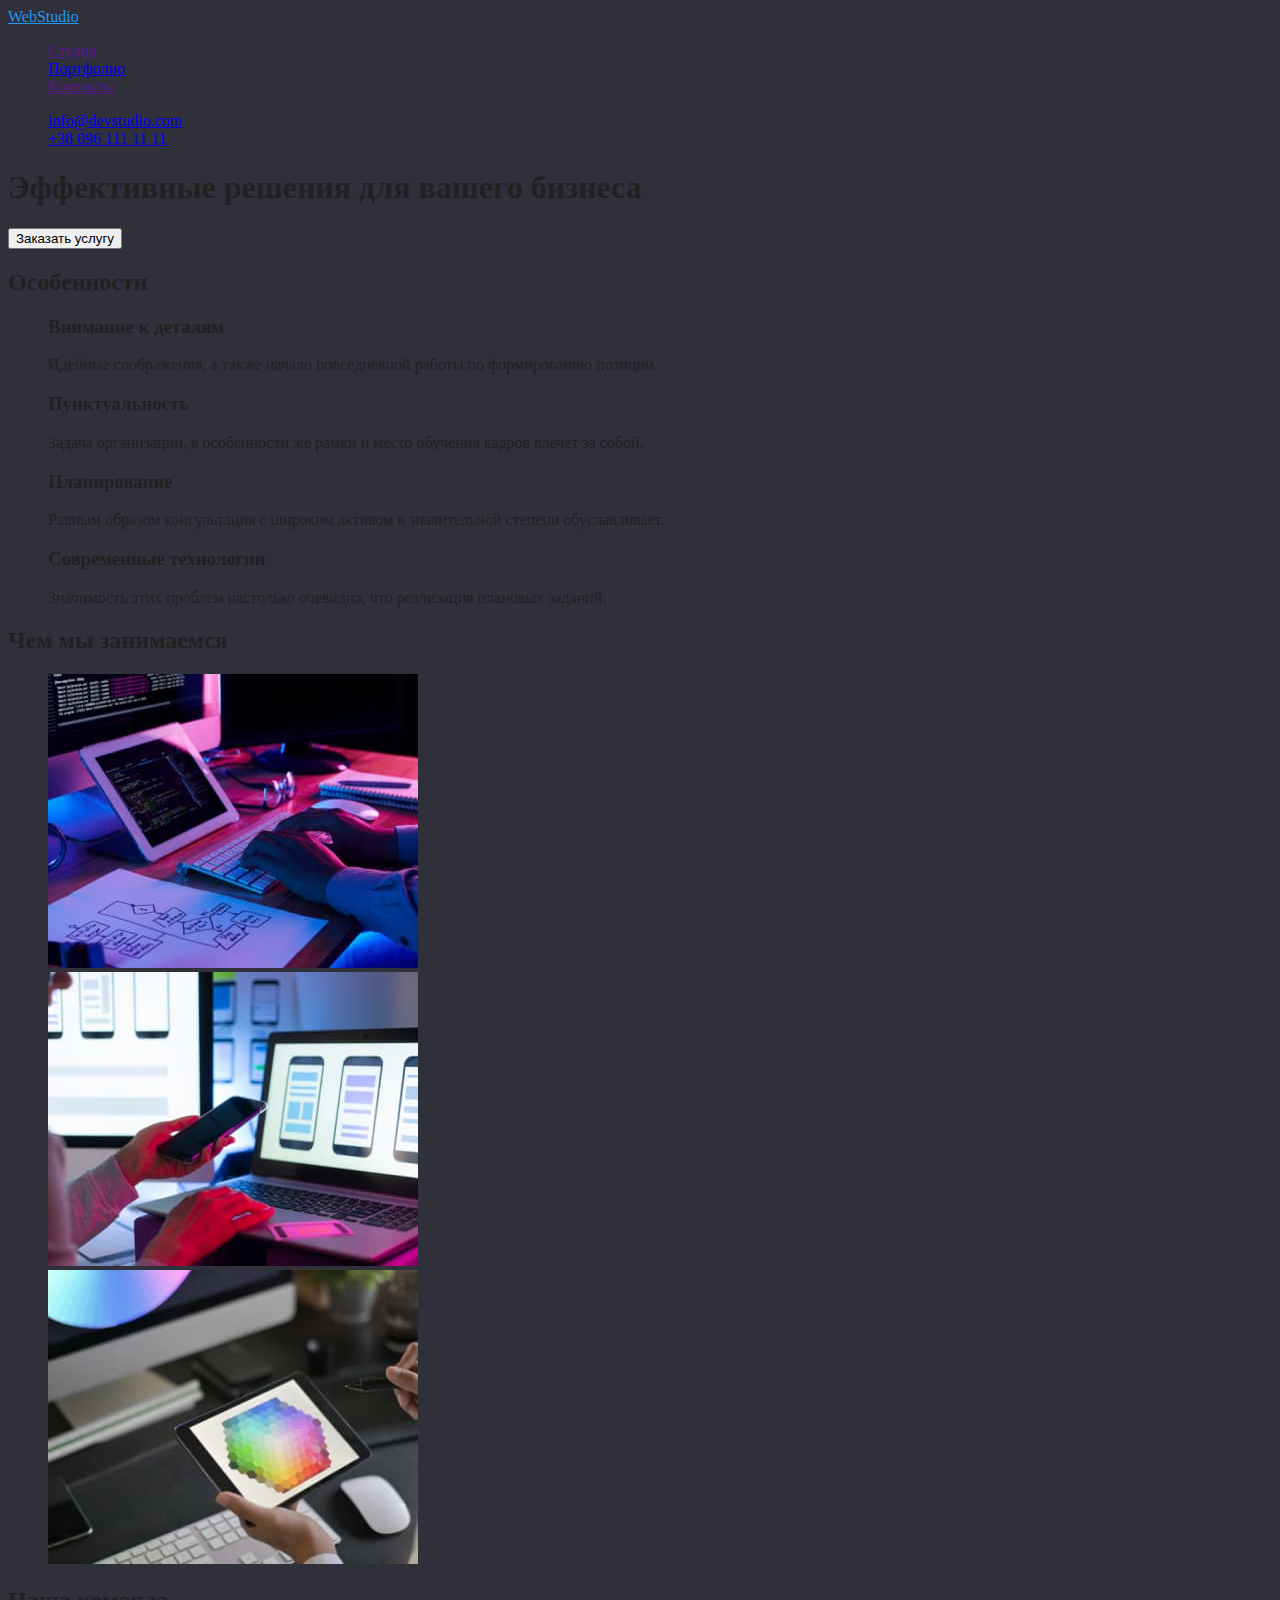
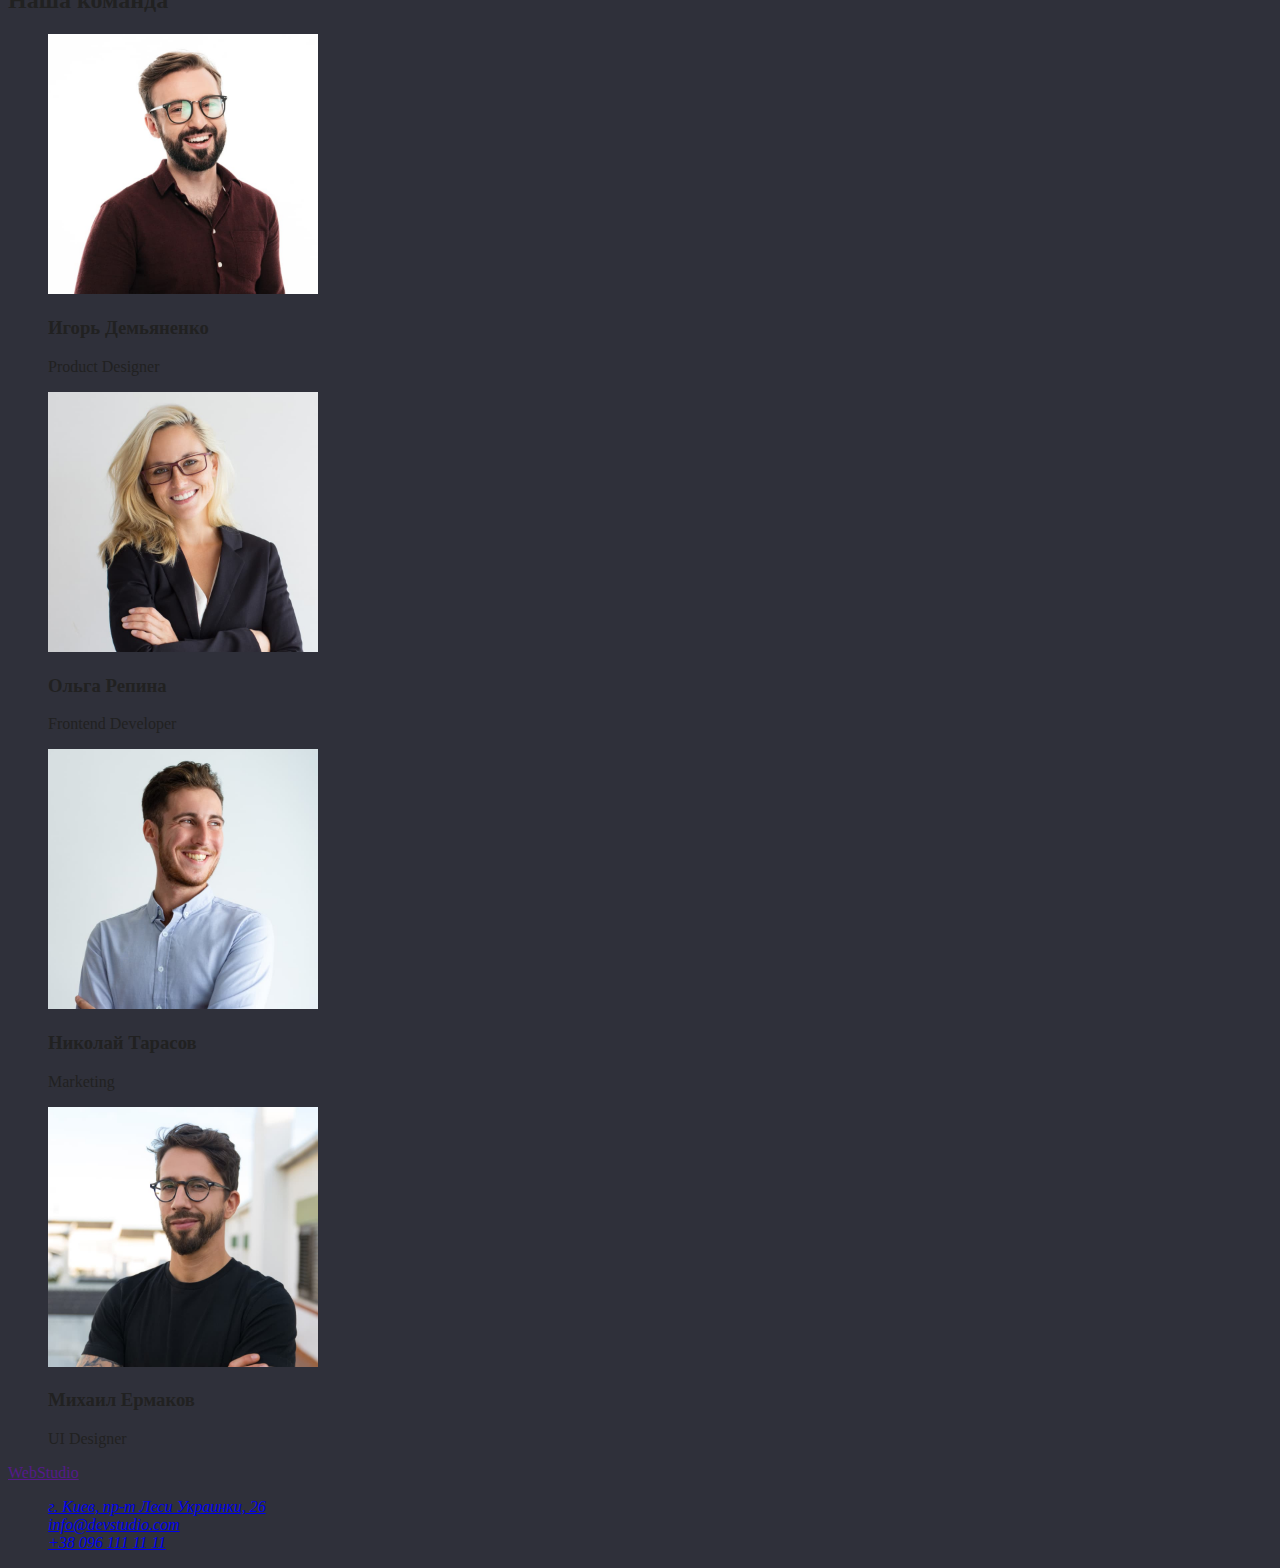
==== index.html @ d9350d06 "Початок CSS" ====
<!DOCTYPE html>
<html lang="en">
<head>
    <meta charset="UTF-8">
    <meta http-equiv="X-UA-Compatible" content="IE=edge">
    <meta name="viewport" content="width=device-width, initial-scale=1.0">
    <title>Document</title>
    <link rel="stylesheet" href="./css/styles.css">
</head>
<body class="page">
    <header class="page-header">
        <nav>
        <a href="" class="logo">WebStudio</a>
        <ul class="site-nav list">
            <li><a href="">Студия</a></li>
            <li><a href="/portfolio.html">Портфолио</a></li>
            <li><a href="">Контакты</a></li>
        </ul>
        </nav>
        <ul class="contact-nav list">
            <li><a href="mailto:info@devstudio.com">info@devstudio.com</a></li>
            <li><a href="tel:+380961111111">+38 096 111 11 11</a></li>
        </ul>
    </header>
    <main>
    <div>
        <section>
            <h1>Эффективные решения для вашего бизнеса</h1>
            <button type="button">Заказать услугу</button>
        </section>
    </div>
    <section>
        <h2>Особенности</h2>
        <ul class="list">
            <li>
                <h3>Внимание к деталям</h3>
                <p>Идейные соображения, а также начало повседневной работы по формированию позиции.</p>
            </li>
            <li>
                <h3>Пунктуальность</h3>
                <p>Задача организации, в особенности же рамки и место обучения кадров влечет за собой.</p>
            </li>
            <li>
                <h3>Планирование</h3>
                <p>Равным образом консультация с широким активом в значительной степени обуславливает.</p>
            </li>
            <li>
                <h3>Современные технологии</h3>
                <p>Значимость этих проблем настолько очевидна, что реализация плановых заданий.</p>
            </li>
        </ul>
    </section>
    <section>
        <h2>Чем мы занимаемся</h2>
        <ul class="list">
            <li>
                <img src="./images/img.jpg" alt="Верстка" width="370"/>
            </li>
            <li>
                <img src="./images/img_1.jpg" alt="Дизайн" width="370"/>
            </li>
            <li>
                <img src="./images/img_2.jpg" alt="Оформление" width="370"/>
            </li>
        </ul>
    </section>
    <section>
        <h2>Наша команда</h2>
        <ul class="list">
            <li>
            <img src="./images/img_3.jpg" alt="Мужчина в бордовой рубашке" width="270"/>
            <h3>Игорь Демьяненко</h3>
            <p>Product Designer</p>
        </li>
        <li>
            <img src="./images/img_4.jpg" alt="Женщина в пиджаке" width="270" />
            <h3>Ольга Репина</h3>
            <p>Frontend Developer</p>
        </li>
        <li>
            <img src="./images/img_5.jpg" alt="Мужчина в белой рубашке" width="270" />
            <h3>Николай Тарасов</h3>
            <p>Marketing</p>
        </li>
        <li>
            <img src="./images/img_6.jpg" alt="Мужчина в черной футболке" width="270" />
            <h3>Михаил Ермаков</h3>
            <p>UI Designer</p>
        </li>
        </ul>
    </section>
    </main>
    <footer>
        <p><a href="">WebStudio</a></p>
        <address>
            <ul class="list">
            <li><a href="https://goo.gl/maps/q3abTTobCWLt5fVt5" target="_blank" rel="noopener nofollow noreferrer">г. Киев, пр-т Леси Украинки, 26</a></li>
            <li><a href="mailto:info@devstudio.com">info@devstudio.com</a></li>
            <li><a href="tel:+380961111111">+38 096 111 11 11</a></li>
            </ul>
        </address>
    </footer>
</body>
</html>
---- css/styles.css ----
/* body*/
body{
    background-color: #2F303A;
    color: #212121;
}
        /* logo */
.logo{
    color: #2196F3;
}
         /* Сброс элементов с классом list */
.list{
    list-style: none;
}
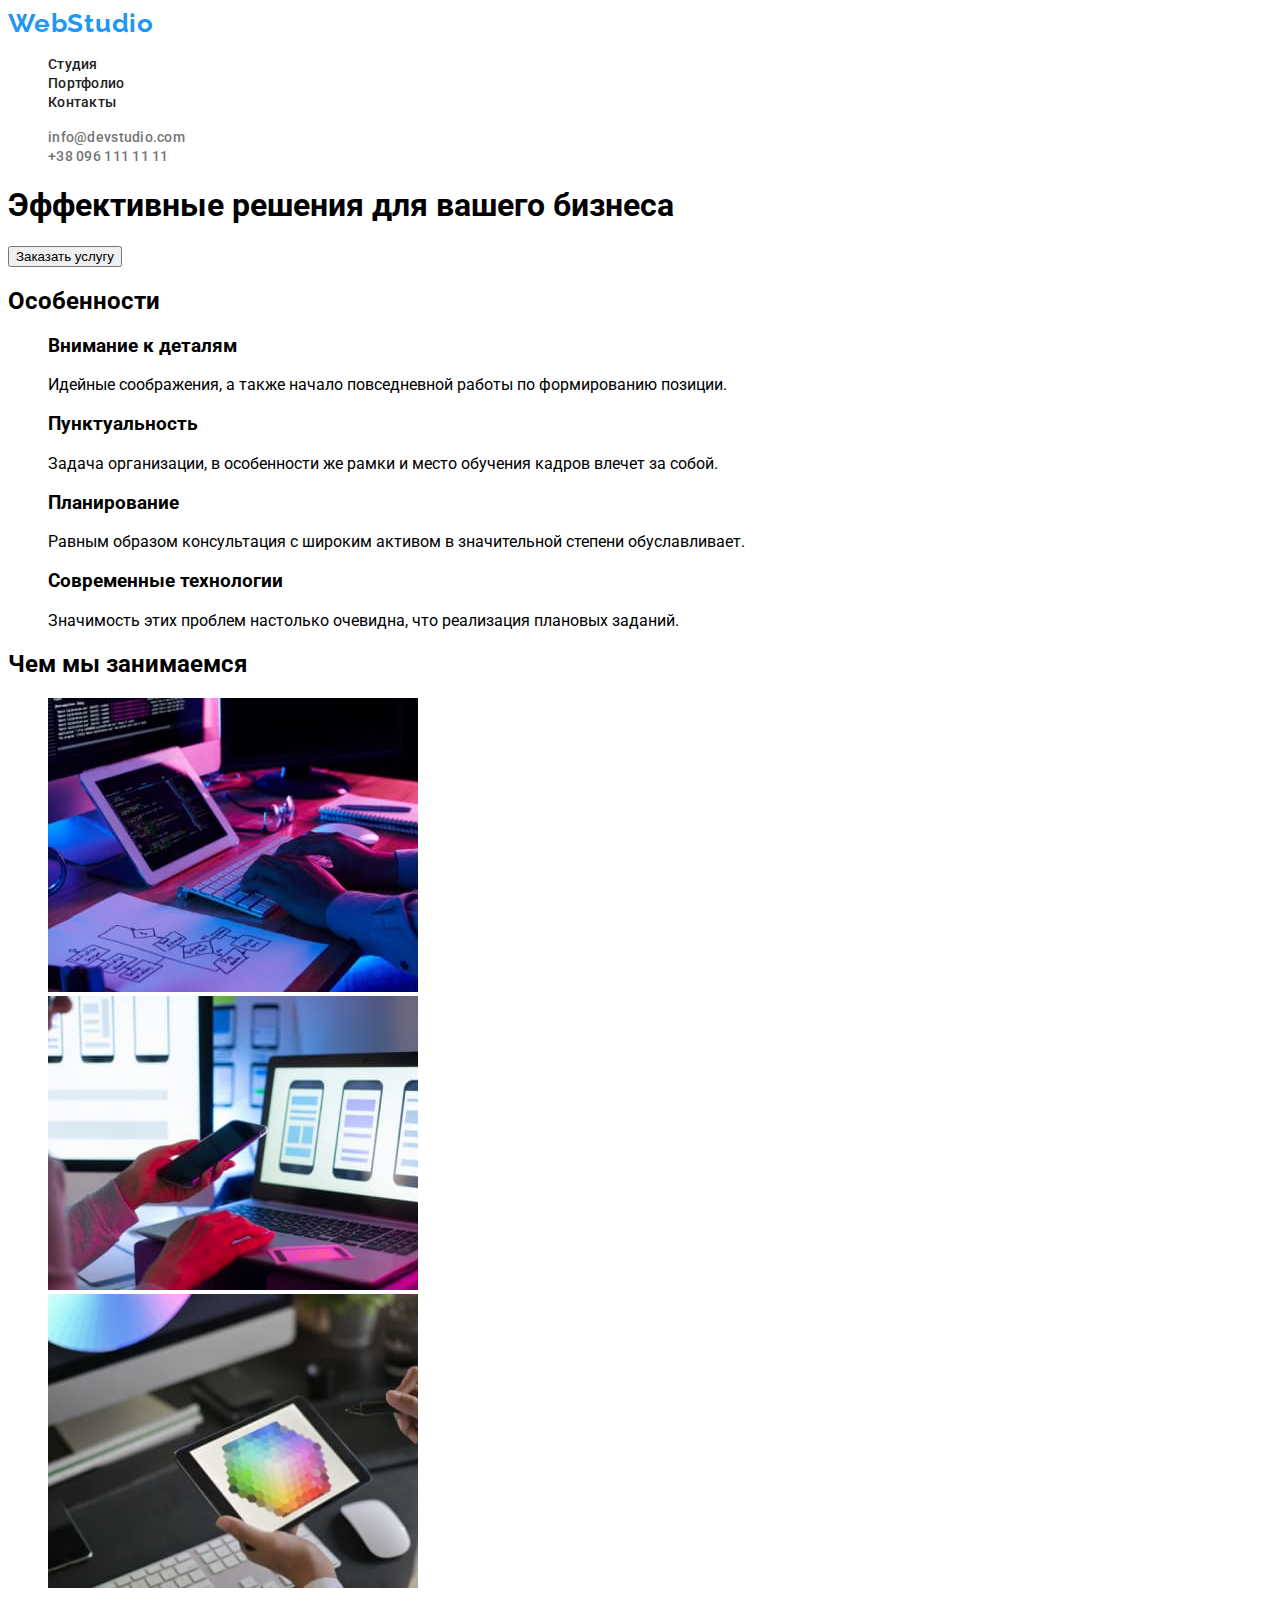
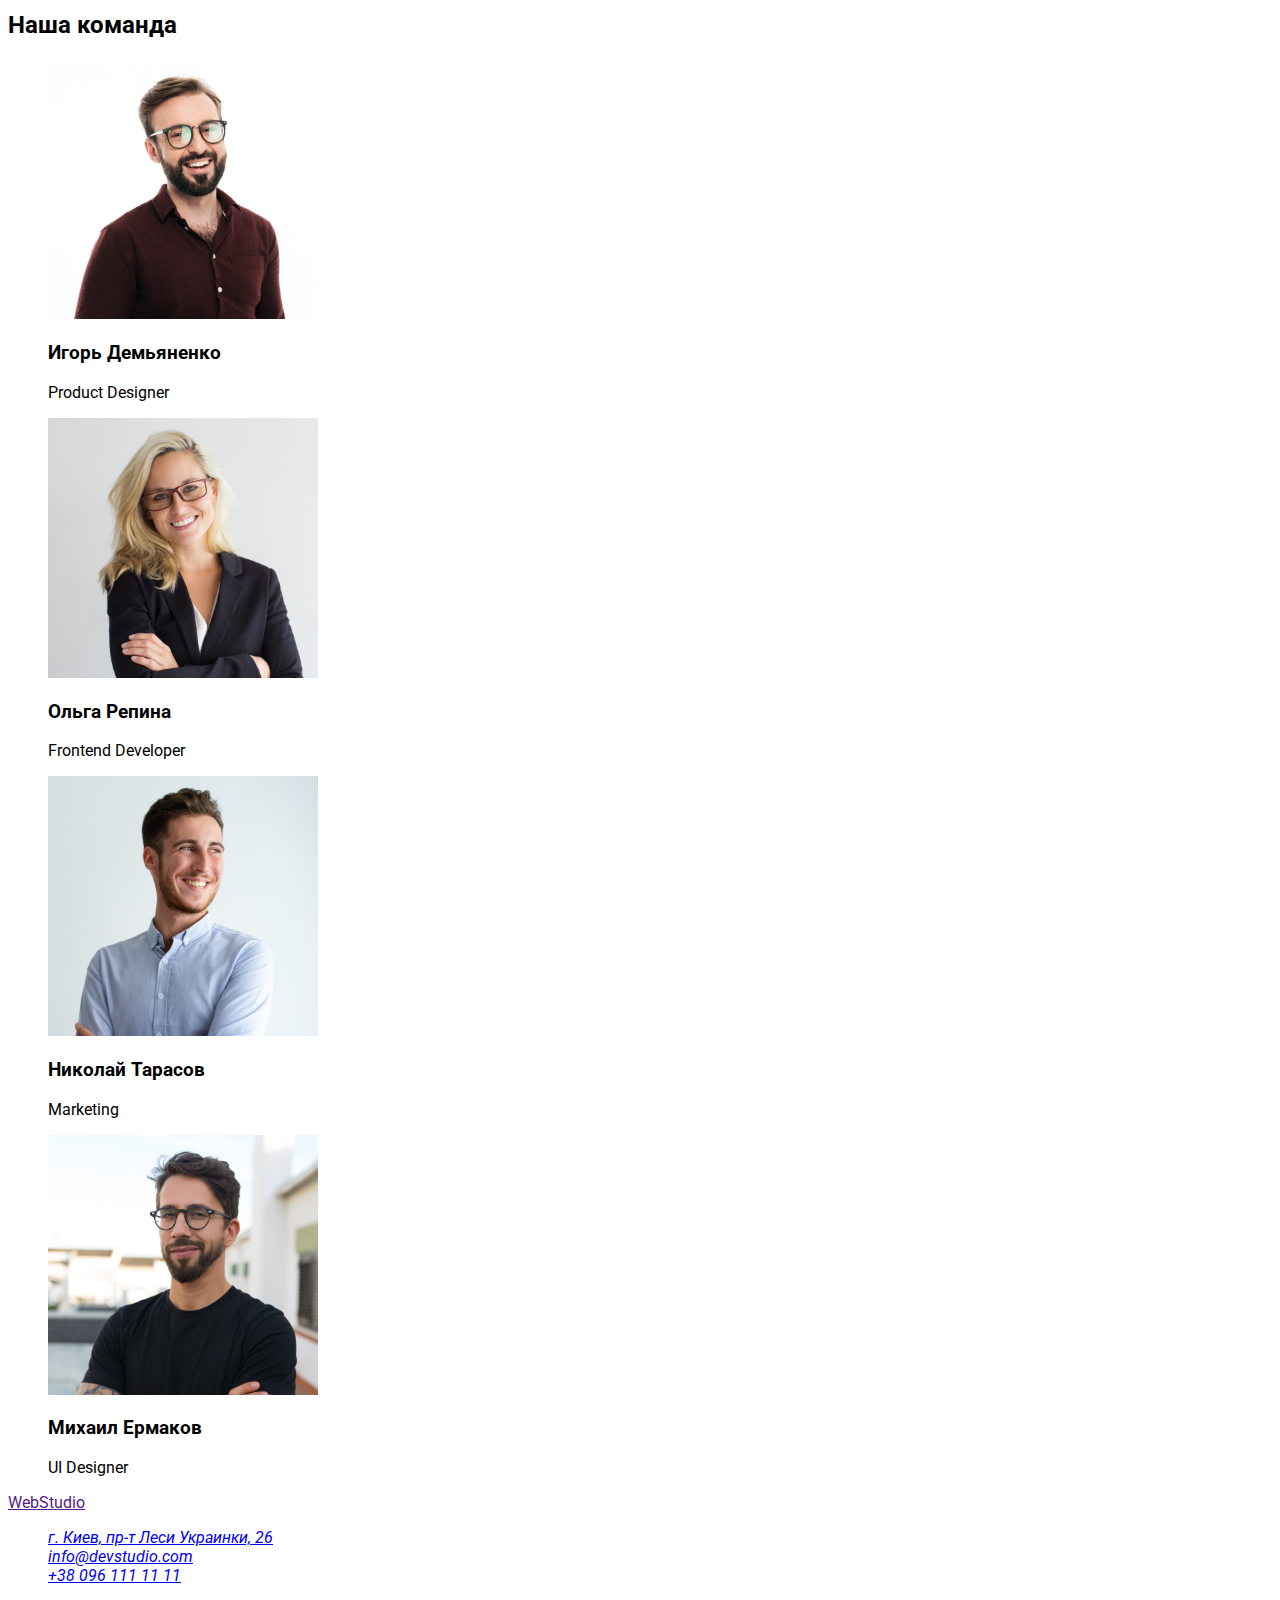
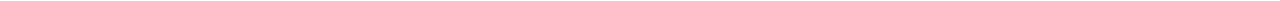
==== commit b5ec5d16: "CSS header end (hm-2)" ====
--- a/index.html
+++ b/index.html
@@ -4,29 +4,45 @@
     <meta charset="UTF-8">
     <meta http-equiv="X-UA-Compatible" content="IE=edge">
     <meta name="viewport" content="width=device-width, initial-scale=1.0">
+    <link rel="preconnect" href="https://fonts.googleapis.com">
+    <link rel="preconnect" href="https://fonts.gstatic.com" crossorigin>
+    <link 
+       href="https://fonts.googleapis.com/css2?family=Raleway:wght@700&family=Roboto:wght@400;500;700;900&display=swap"
+       rel="stylesheet"/>
     <title>Document</title>
     <link rel="stylesheet" href="./css/styles.css">
 </head>
-<body class="page">
-    <header class="page-header">
-        <nav>
-        <a href="" class="logo">WebStudio</a>
-        <ul class="site-nav list">
-            <li><a href="">Студия</a></li>
-            <li><a href="/portfolio.html">Портфолио</a></li>
-            <li><a href="">Контакты</a></li>
+
+<body class="">
+    <header class="header">
+        <nav class="header-nav">
+        <a href="" class="header-logo link" >WebStudio</a>
+        <ul class="header-list list">
+            <li class="header-item">
+                <a href="" class="header-link link">Студия</a>
+            </li>
+            <li class="header-item">
+                <a href="/portfolio.html" class="header-link link">Портфолио</a>
+            </li>
+            <li class="header-item">
+                <a href="" class="header-link link">Контакты</a>
+            </li>
         </ul>
         </nav>
-        <ul class="contact-nav list">
-            <li><a href="mailto:info@devstudio.com">info@devstudio.com</a></li>
-            <li><a href="tel:+380961111111">+38 096 111 11 11</a></li>
+        <ul class="header-list list">
+            <li class="header-item">
+                <a href="mailto:info@devstudio.com" class="header-mail link">info@devstudio.com</a>
+            </li>
+            <li class="header-item">
+                <a href="tel:+380961111111" class="header-tel link">+38 096 111 11 11</a>
+            </li>
         </ul>
     </header>
     <main>
     <div>
         <section>
             <h1>Эффективные решения для вашего бизнеса</h1>
-            <button type="button">Заказать услугу</button>
+            <button type="button" class="hero-btn">Заказать услугу</button>
         </section>
     </div>
     <section>
--- a/css/styles.css
+++ b/css/styles.css
@@ -1,13 +1,62 @@
-         /* body*/
-body{
-    background-color: #2F303A;
-    color: #212121;
+body {
+    font-family: "Roboto", sans-serif;
 }
-        /* logo */
-.logo{
+
+.list {
+    list-style: none;
+}
+
+.link {
+    text-decoration: none;
+}
+
+.header-logo {
+    font-family: 'Raleway';
+        font-style: normal;
+        font-weight: 700;
+        font-size: 26px;
+        line-height: 1,19;   
+        letter-spacing: 0.03em;
+
+        color: #2196F3;
+}
+
+.header-link {
+        font-weight: 500;
+        font-size: 14px;
+        line-height: 1,14;
+        letter-spacing: 0.02em;
+    
+        color: #212121;
+}
+
+
+.header-mail {
+        font-weight: 500;
+        font-size: 14px;
+        line-height: 1,14;
+        letter-spacing: 0.02em;
+    
+        color: #757575;
+}
+
+.header-tel {
+        font-weight: 500;
+        font-size: 14px;
+        line-height: 16px;
+        letter-spacing: 0.02em;
+    
+        color: #757575;
+}
+
+.header-link:hover, .header-link:focus  {
     color: #2196F3;
 }
-         /* Сброс элементов с классом list */
-.list{
-    list-style: none;
-}+
+.header-mail:hover, .header-mail:focus  {
+    color: #2196F3;
+}
+
+.header-tel:hover, .header-tel:focus  {
+    color: #2196F3;
+}
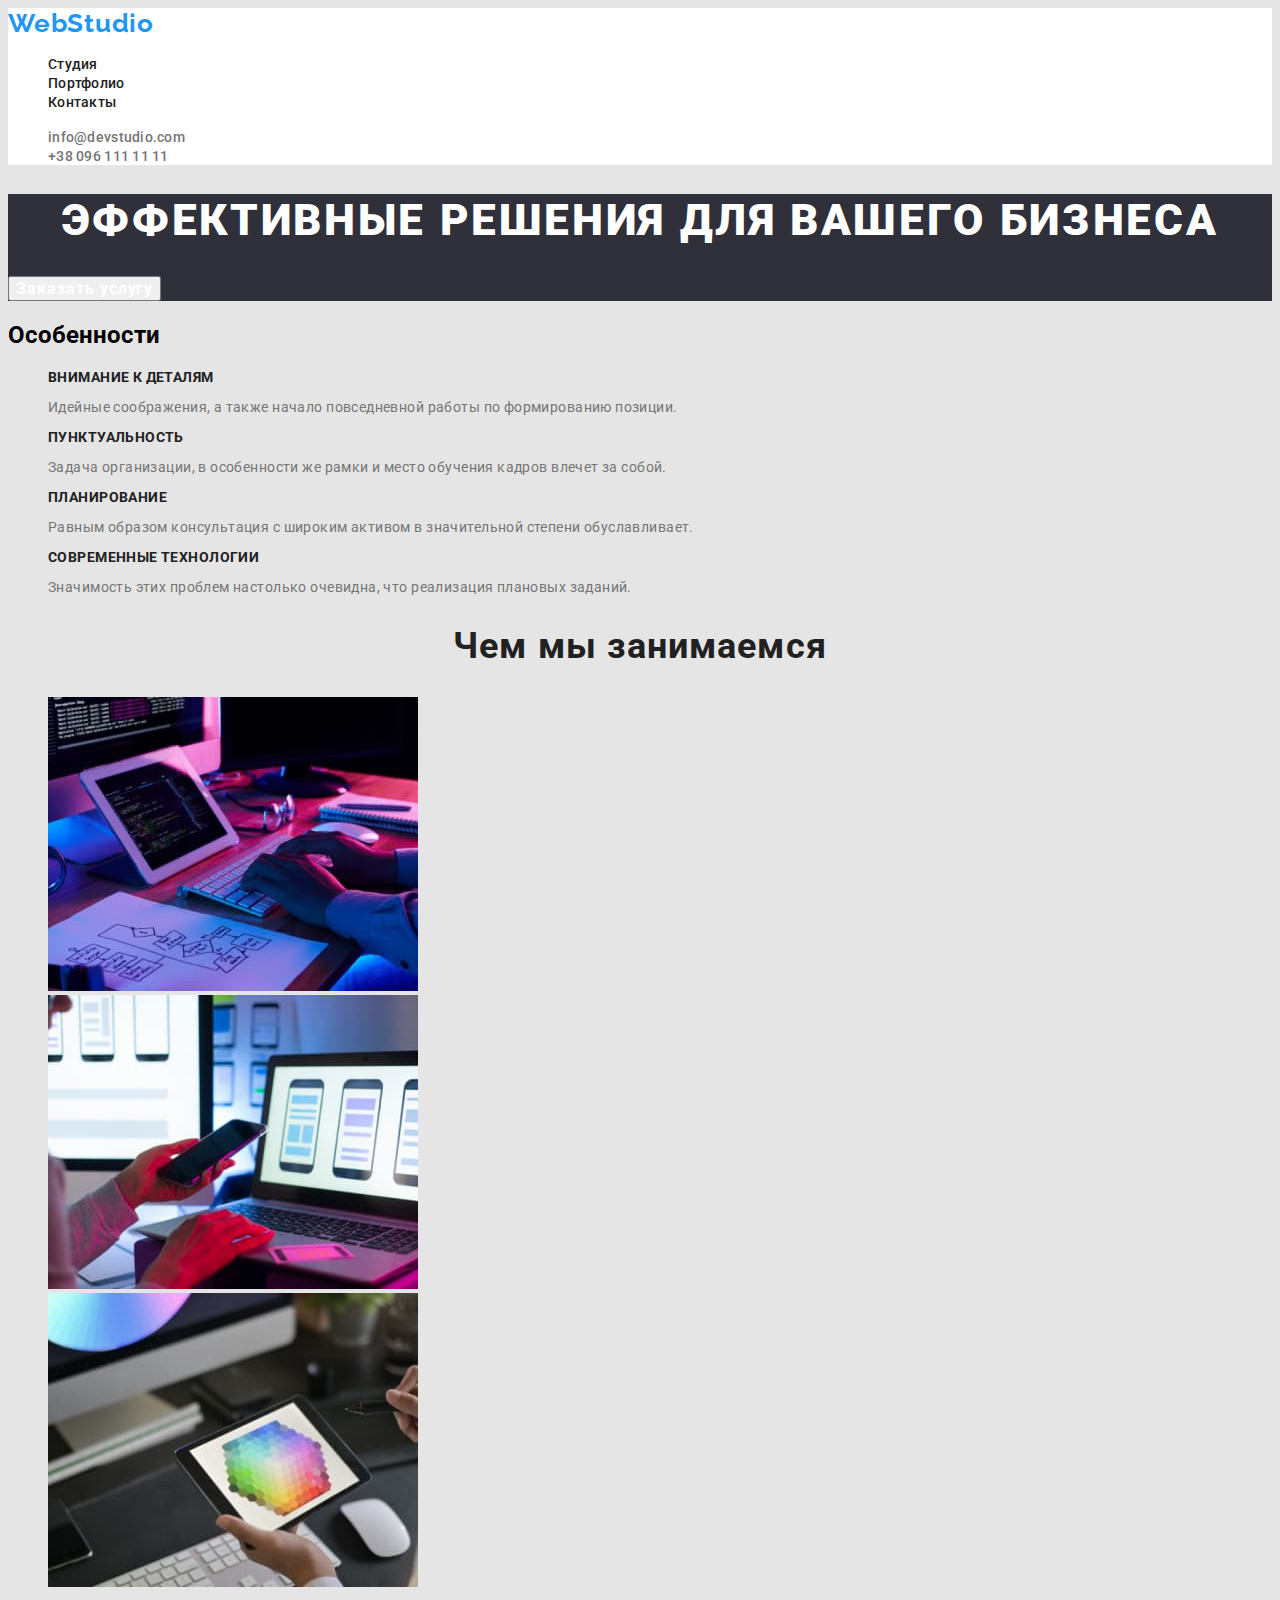
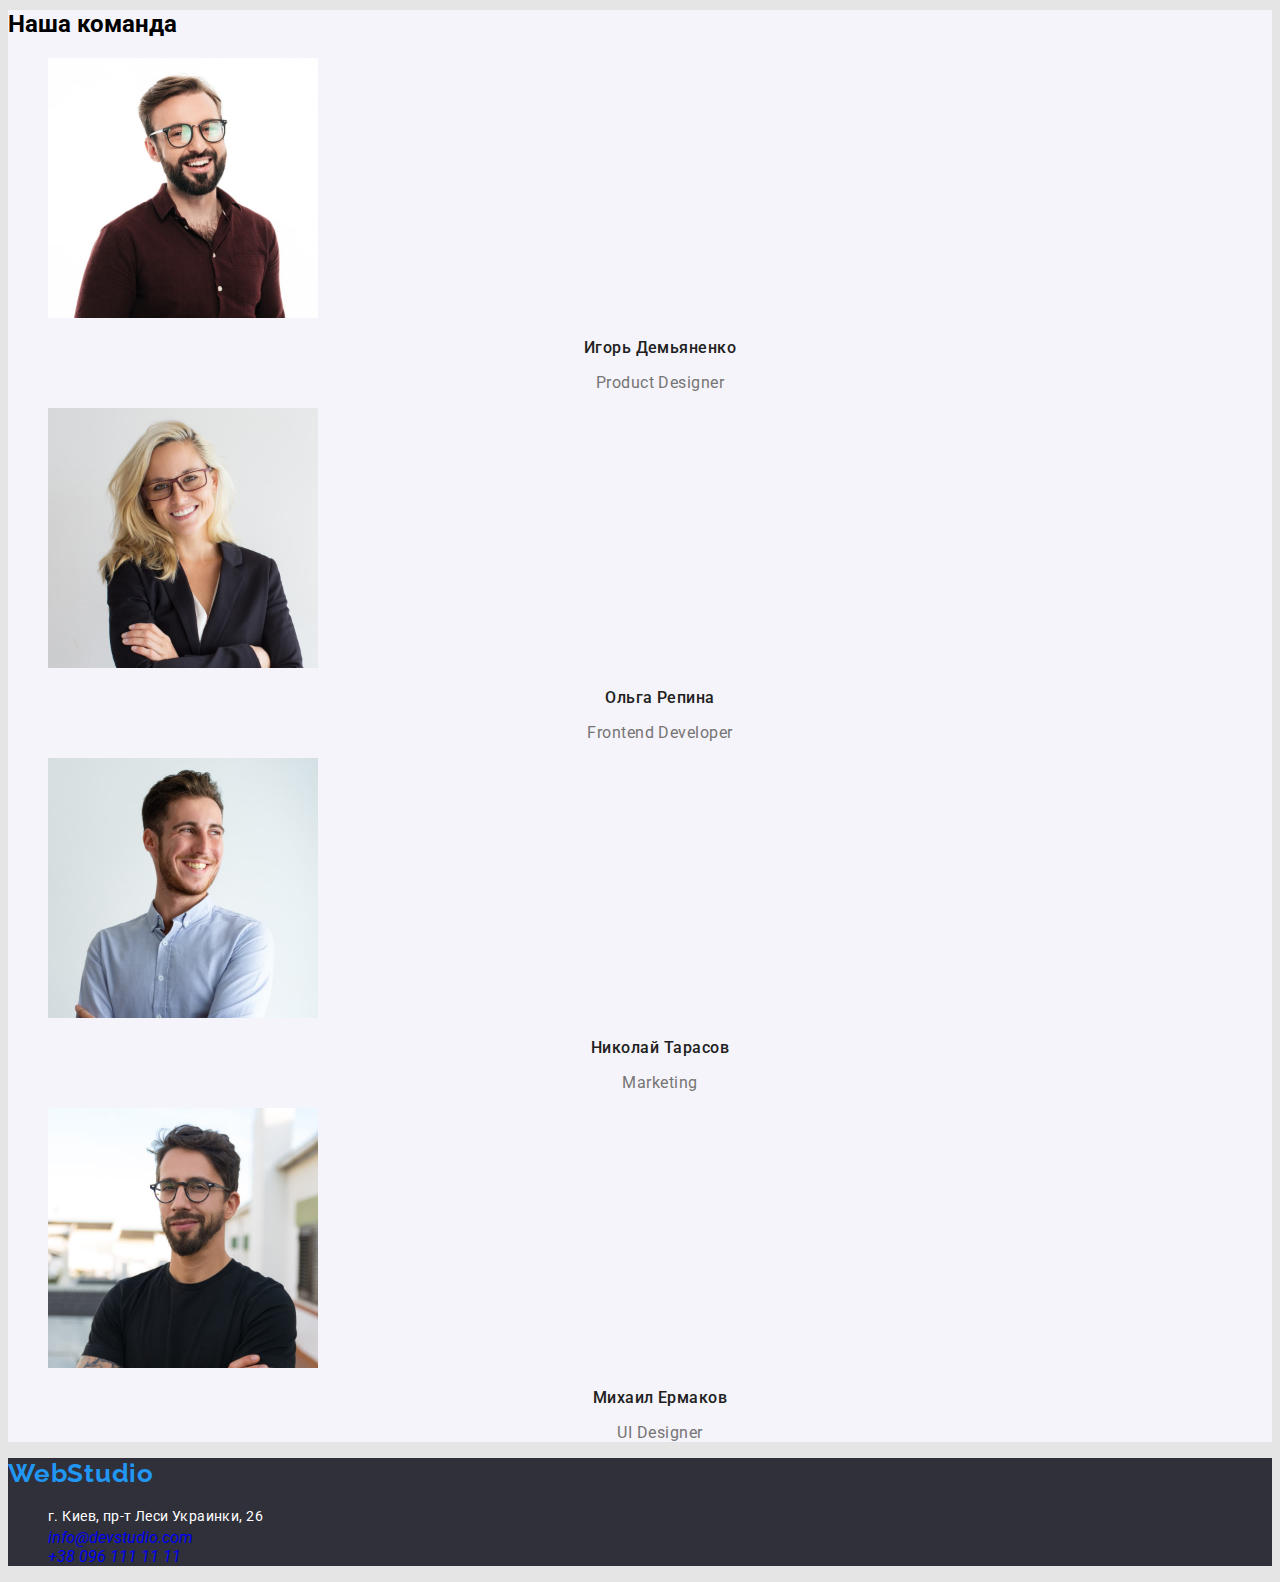
==== commit d1b392cf: "CSS Main end (hw-2)" ====
--- a/index.html
+++ b/index.html
@@ -40,34 +40,34 @@
     </header>
     <main>
     <div>
-        <section>
-            <h1>Эффективные решения для вашего бизнеса</h1>
+        <section class="hero">
+            <h1 class="hero-title">Эффективные решения для вашего бизнеса</h1>
             <button type="button" class="hero-btn">Заказать услугу</button>
         </section>
     </div>
-    <section>
+    <section class="pec">
         <h2>Особенности</h2>
         <ul class="list">
             <li>
-                <h3>Внимание к деталям</h3>
-                <p>Идейные соображения, а также начало повседневной работы по формированию позиции.</p>
+                <h3 class="pec-title">Внимание к деталям</h3>
+                <p class="pec-text">Идейные соображения, а также начало повседневной работы по формированию позиции.</p>
             </li>
             <li>
-                <h3>Пунктуальность</h3>
-                <p>Задача организации, в особенности же рамки и место обучения кадров влечет за собой.</p>
+                <h3 class="pec-title">Пунктуальность</h3>
+                <p class="pec-text">Задача организации, в особенности же рамки и место обучения кадров влечет за собой.</p>
             </li>
             <li>
-                <h3>Планирование</h3>
-                <p>Равным образом консультация с широким активом в значительной степени обуславливает.</p>
+                <h3 class="pec-title">Планирование</h3>
+                <p class="pec-text">Равным образом консультация с широким активом в значительной степени обуславливает.</p>
             </li>
             <li>
-                <h3>Современные технологии</h3>
-                <p>Значимость этих проблем настолько очевидна, что реализация плановых заданий.</p>
+                <h3 class="pec-title">Современные технологии</h3>
+                <p class="pec-text">Значимость этих проблем настолько очевидна, что реализация плановых заданий.</p>
             </li>
         </ul>
     </section>
-    <section>
-        <h2>Чем мы занимаемся</h2>
+    <section class="work">
+        <h2 class="work-title">Чем мы занимаемся</h2>
         <ul class="list">
             <li>
                 <img src="./images/img.jpg" alt="Верстка" width="370"/>
@@ -80,39 +80,39 @@
             </li>
         </ul>
     </section>
-    <section>
-        <h2>Наша команда</h2>
+    <section class="team">
+        <h2 class="team-title">Наша команда</h2>
         <ul class="list">
             <li>
             <img src="./images/img_3.jpg" alt="Мужчина в бордовой рубашке" width="270"/>
-            <h3>Игорь Демьяненко</h3>
-            <p>Product Designer</p>
+            <h3 class="team-name">Игорь Демьяненко</h3>
+            <p class="team-skill">Product Designer</p>
         </li>
         <li>
             <img src="./images/img_4.jpg" alt="Женщина в пиджаке" width="270" />
-            <h3>Ольга Репина</h3>
-            <p>Frontend Developer</p>
+            <h3 class="team-name">Ольга Репина</h3>
+            <p class="team-skill">Frontend Developer</p>
         </li>
         <li>
             <img src="./images/img_5.jpg" alt="Мужчина в белой рубашке" width="270" />
-            <h3>Николай Тарасов</h3>
-            <p>Marketing</p>
+            <h3 class="team-name">Николай Тарасов</h3>
+            <p class="team-skill">Marketing</p>
         </li>
         <li>
             <img src="./images/img_6.jpg" alt="Мужчина в черной футболке" width="270" />
-            <h3>Михаил Ермаков</h3>
-            <p>UI Designer</p>
+            <h3 class="team-name">Михаил Ермаков</h3>
+            <p class="team-skill">UI Designer</p>
         </li>
         </ul>
     </section>
     </main>
-    <footer>
-        <p><a href="">WebStudio</a></p>
+    <footer class="footer">
+        <p><a href="" class="footer-logo link">WebStudio</a></p>
         <address>
             <ul class="list">
-            <li><a href="https://goo.gl/maps/q3abTTobCWLt5fVt5" target="_blank" rel="noopener nofollow noreferrer">г. Киев, пр-т Леси Украинки, 26</a></li>
-            <li><a href="mailto:info@devstudio.com">info@devstudio.com</a></li>
-            <li><a href="tel:+380961111111">+38 096 111 11 11</a></li>
+            <li><a href="https://goo.gl/maps/q3abTTobCWLt5fVt5" target="_blank" rel="noopener nofollow noreferrer" class="footer-adress link">г. Киев, пр-т Леси Украинки, 26</a></li>
+            <li><a href="mailto:info@devstudio.com" class="footer-mail link">info@devstudio.com</a></li>
+            <li><a href="tel:+380961111111" class="footer-tel link">+38 096 111 11 11</a></li>
             </ul>
         </address>
     </footer>
--- a/css/styles.css
+++ b/css/styles.css
@@ -1,5 +1,10 @@
+:root {
+    --accent-color: #2196F3;
+}
+
 body {
     font-family: "Roboto", sans-serif;
+    background-color: #E5E5E5;
 }
 
 .list {
@@ -10,6 +15,11 @@
     text-decoration: none;
 }
 
+/*-----------------HEADER---------------*/
+
+.header {
+    background-color: #FFFFFF;
+}
 .header-logo {
     font-family: 'Raleway';
         font-style: normal;
@@ -18,7 +28,7 @@
         line-height: 1,19;   
         letter-spacing: 0.03em;
 
-        color: #2196F3;
+        color: var(--accent-color);
 }
 
 .header-link {
@@ -43,20 +53,144 @@
 .header-tel {
         font-weight: 500;
         font-size: 14px;
-        line-height: 16px;
+        line-height: 1,14;
         letter-spacing: 0.02em;
     
         color: #757575;
 }
 
 .header-link:hover, .header-link:focus  {
-    color: #2196F3;
+    color: var(--accent-color);
 }
 
-.header-mail:hover, .header-mail:focus  {
-    color: #2196F3;
+.header-mail:hover, .eader-mail:focus  {
+    color: var(--accent-color);
 }
 
 .header-tel:hover, .header-tel:focus  {
-    color: #2196F3;
+    color: var(--accent-color);
 }
+
+/*-----------------HERO---------------*/
+
+.hero {
+    background-color: #2F303A;
+}
+
+.hero-title {
+        font-weight: 900;
+        font-size: 44px;
+        line-height: 1,36;
+        text-align: center;
+        letter-spacing: 0.06em;
+        text-transform: uppercase;
+    
+        color: #FFFFFF;
+}
+
+.hero-btn {
+    font-family: inherit;
+        font-weight: 700;
+        font-size: 16px;
+        line-height: 1,87px;
+        display: flex;
+        align-items: center;
+        text-align: center;
+        letter-spacing: 0.06em;
+    
+        color: #FFFFFF;
+}
+
+/*-----------------PEC---------------*/
+
+.pec-title {
+        font-weight: 700;
+        font-size: 14px;
+        line-height: 1,14;
+        letter-spacing: 0.03em;
+        text-transform: uppercase;
+    
+        color: #212121;
+}
+
+.pec-text {
+    font-family: 'Roboto';
+        font-style: normal;
+        font-weight: 400;
+        font-size: 14px;
+        line-height: 1,71;
+        letter-spacing: 0.03em;
+    
+        color: #757575;
+}
+
+/*-----------------WORK---------------*/
+
+.work-title {
+        font-weight: 700;
+        font-size: 36px;
+        line-height: 1,16;
+        text-align: center;
+        letter-spacing: 0.03em;
+    
+        color: #212121;
+}
+
+/*-----------------TEAM---------------*/
+
+.team {
+    background-color: #F5F4FA;
+}
+
+.team-name {
+        font-weight: 500;
+        font-size: 16px;
+        line-height: 1,18;
+        text-align: center;
+        letter-spacing: 0.03em;
+    
+        color: #212121;
+}
+
+.team-skill {
+        font-weight: 400;
+        font-size: 16px;
+        line-height: 1,18;
+        text-align: center;
+        letter-spacing: 0.03em;
+    
+        color: #757575;
+}
+
+/*-----------------FOOTER---------------*/
+
+.footer {
+    background-color: #2F303A;
+}
+
+.footer-logo {
+    font-family: 'Raleway';
+        font-weight: 700;
+        font-size: 26px;
+        line-height: 1,19;
+        letter-spacing: 0.03em;
+    
+        color: #2196F3;
+}
+
+.footer-adress {
+    font-family: 'Roboto';
+        font-style: normal;
+        font-weight: 400;
+        font-size: 14px;
+        line-height: 24px;
+        letter-spacing: 0.03em;
+    
+        color: #FFFFFF;
+}
+
+
+
+
+
+
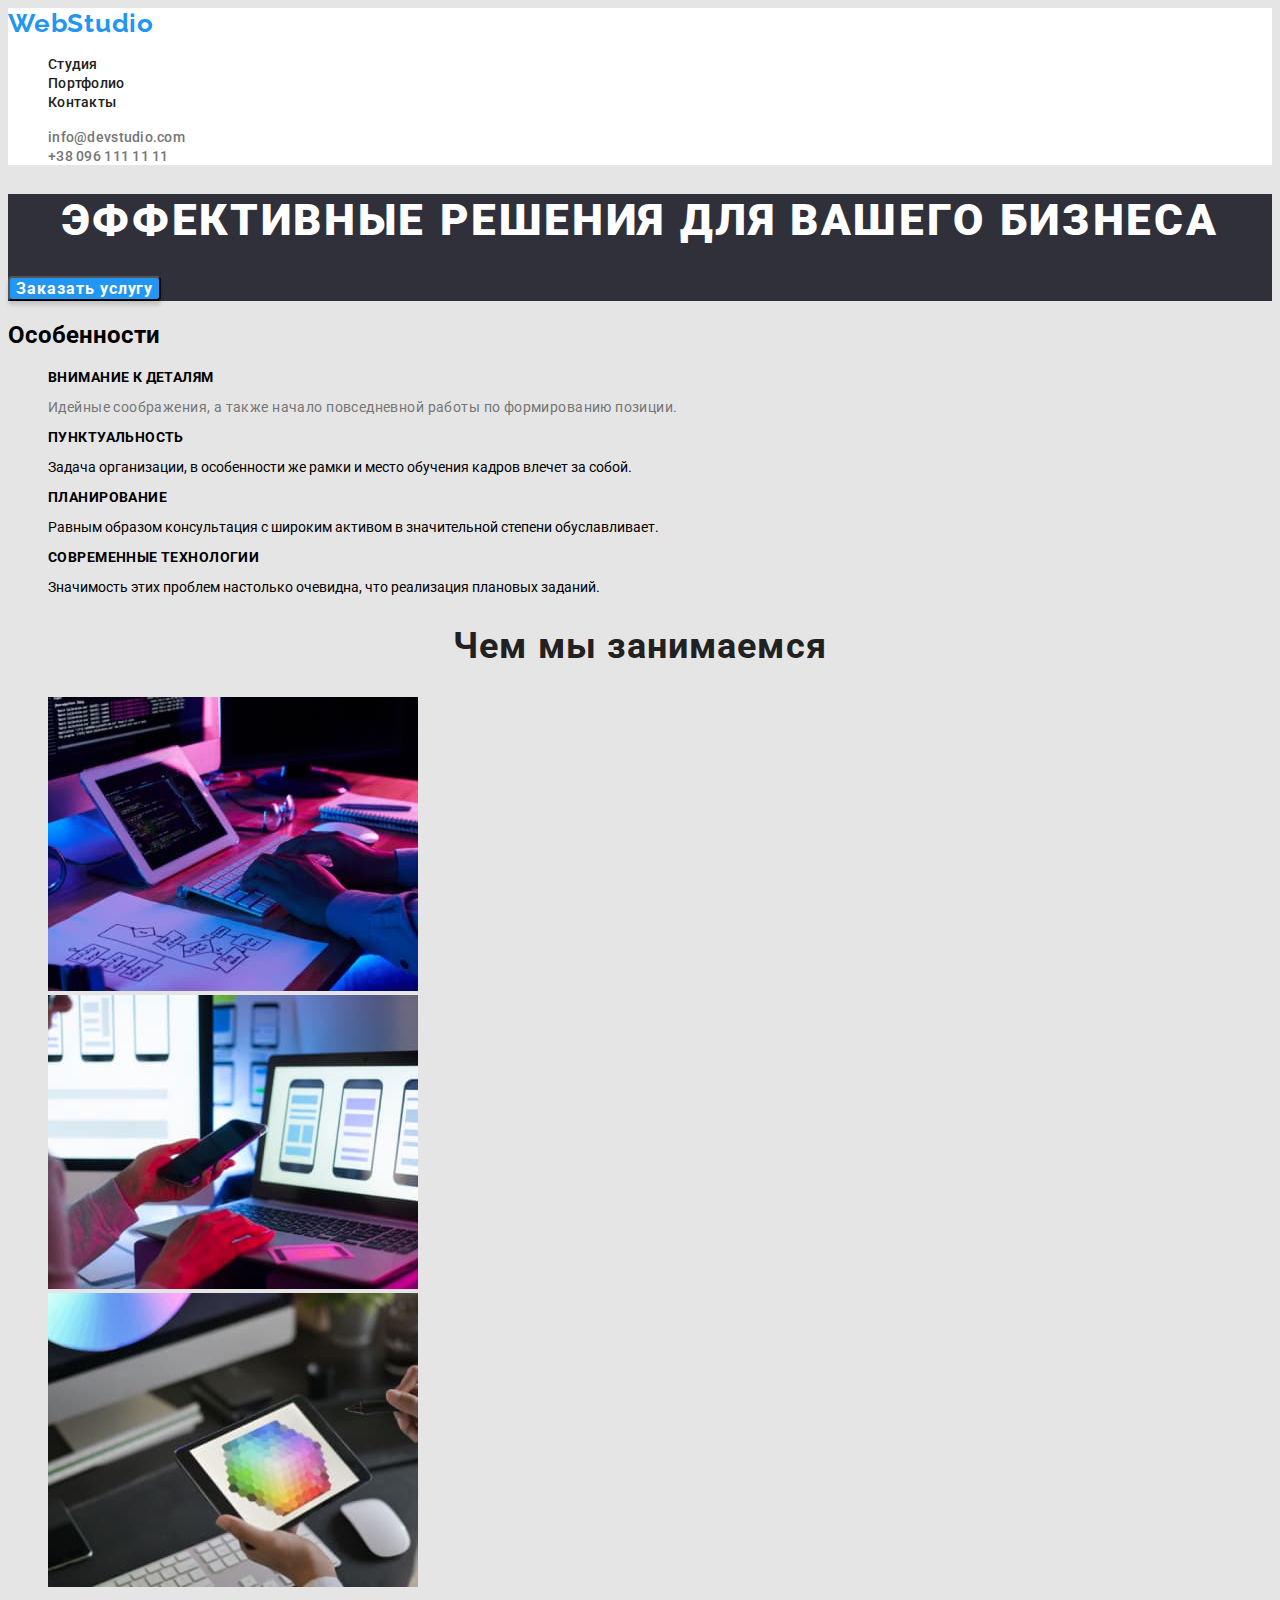
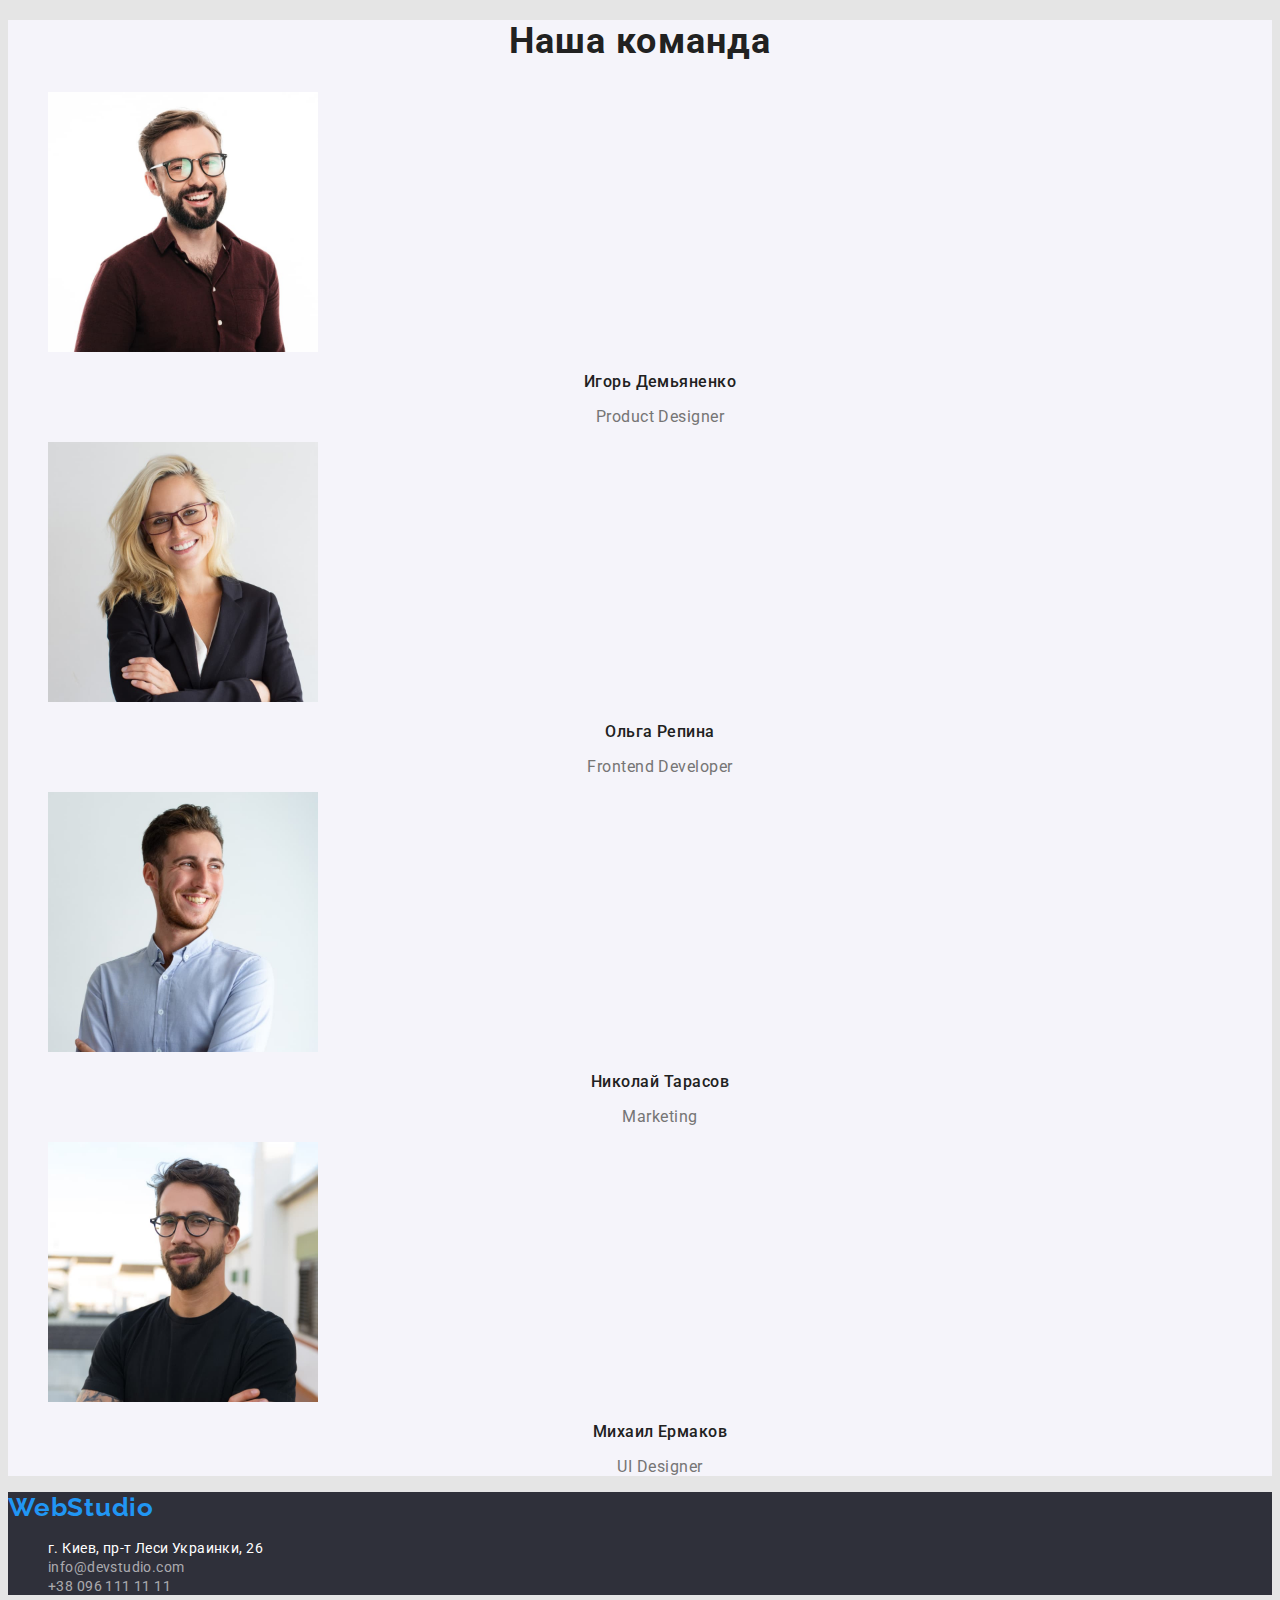
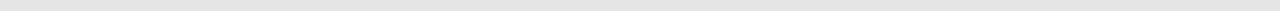
==== commit 523dcca9: "END CSS (hw-2)" ====
--- a/index.html
+++ b/index.html
@@ -13,7 +13,7 @@
     <link rel="stylesheet" href="./css/styles.css">
 </head>
 
-<body class="">
+<body>
     <header class="header">
         <nav class="header-nav">
         <a href="" class="header-logo link" >WebStudio</a>
@@ -47,61 +47,61 @@
     </div>
     <section class="pec">
         <h2>Особенности</h2>
-        <ul class="list">
-            <li>
-                <h3 class="pec-title">Внимание к деталям</h3>
-                <p class="pec-text">Идейные соображения, а также начало повседневной работы по формированию позиции.</p>
+        <ul class="pec-list list">
+            <li class="pec-item">
+                <h3 class="pec-text">Внимание к деталям</h3>
+                <p class="pec-bottom-text bottom-text">Идейные соображения, а также начало повседневной работы по формированию позиции.</p>
             </li>
-            <li>
-                <h3 class="pec-title">Пунктуальность</h3>
-                <p class="pec-text">Задача организации, в особенности же рамки и место обучения кадров влечет за собой.</p>
+            <li class="pec-item">
+                <h3 class="pec-text">Пунктуальность</h3>
+                <p class="pec-bottom-text bottom-tex">Задача организации, в особенности же рамки и место обучения кадров влечет за собой.</p>
             </li>
-            <li>
-                <h3 class="pec-title">Планирование</h3>
-                <p class="pec-text">Равным образом консультация с широким активом в значительной степени обуславливает.</p>
+            <li class="pec-item">
+                <h3 class="pec-text">Планирование</h3>
+                <p class="pec-bottom-text botom-text">Равным образом консультация с широким активом в значительной степени обуславливает.</p>
             </li>
-            <li>
-                <h3 class="pec-title">Современные технологии</h3>
-                <p class="pec-text">Значимость этих проблем настолько очевидна, что реализация плановых заданий.</p>
+            <li class="pec-item">
+                <h3 class="pec-text">Современные технологии</h3>
+                <p class="pec-bottom-text botom-text">Значимость этих проблем настолько очевидна, что реализация плановых заданий.</p>
             </li>
         </ul>
     </section>
     <section class="work">
-        <h2 class="work-title">Чем мы занимаемся</h2>
-        <ul class="list">
-            <li>
+        <h2 class="work-title title">Чем мы занимаемся</h2>
+        <ul class="work-list list">
+            <li class="work-item">
                 <img src="./images/img.jpg" alt="Верстка" width="370"/>
             </li>
-            <li>
+            <li class="work-item">
                 <img src="./images/img_1.jpg" alt="Дизайн" width="370"/>
             </li>
-            <li>
+            <li class="work-item">
                 <img src="./images/img_2.jpg" alt="Оформление" width="370"/>
             </li>
         </ul>
     </section>
     <section class="team">
-        <h2 class="team-title">Наша команда</h2>
-        <ul class="list">
-            <li>
+        <h2 class="team-title title">Наша команда</h2>
+        <ul class="team-list list">
+            <li class="team-item">
             <img src="./images/img_3.jpg" alt="Мужчина в бордовой рубашке" width="270"/>
-            <h3 class="team-name">Игорь Демьяненко</h3>
-            <p class="team-skill">Product Designer</p>
+            <h3 class="team-text">Игорь Демьяненко</h3>
+            <p class="team-bottom-text bottom-text">Product Designer</p>
         </li>
         <li>
             <img src="./images/img_4.jpg" alt="Женщина в пиджаке" width="270" />
-            <h3 class="team-name">Ольга Репина</h3>
-            <p class="team-skill">Frontend Developer</p>
+            <h3 class="team-text">Ольга Репина</h3>
+            <p class="team-bottom-text bottom-text">Frontend Developer</p>
         </li>
         <li>
             <img src="./images/img_5.jpg" alt="Мужчина в белой рубашке" width="270" />
-            <h3 class="team-name">Николай Тарасов</h3>
-            <p class="team-skill">Marketing</p>
+            <h3 class="team-text">Николай Тарасов</h3>
+            <p class="team-bottom-text bottom-text">Marketing</p>
         </li>
         <li>
             <img src="./images/img_6.jpg" alt="Мужчина в черной футболке" width="270" />
-            <h3 class="team-name">Михаил Ермаков</h3>
-            <p class="team-skill">UI Designer</p>
+            <h3 class="team-text">Михаил Ермаков</h3>
+            <p class="team-bottom-text bottom-text">UI Designer</p>
         </li>
         </ul>
     </section>
@@ -109,7 +109,7 @@
     <footer class="footer">
         <p><a href="" class="footer-logo link">WebStudio</a></p>
         <address>
-            <ul class="list">
+            <ul class="footer-list list">
             <li><a href="https://goo.gl/maps/q3abTTobCWLt5fVt5" target="_blank" rel="noopener nofollow noreferrer" class="footer-adress link">г. Киев, пр-т Леси Украинки, 26</a></li>
             <li><a href="mailto:info@devstudio.com" class="footer-mail link">info@devstudio.com</a></li>
             <li><a href="tel:+380961111111" class="footer-tel link">+38 096 111 11 11</a></li>
--- a/css/styles.css
+++ b/css/styles.css
@@ -1,5 +1,6 @@
 :root {
     --accent-color: #2196F3;
+    --accent-background-color: #2F303A;
 }
 
 body {
@@ -15,6 +16,33 @@
     text-decoration: none;
 }
 
+.title {
+font-weight: 700;
+    font-size: 36px;
+    line-height: 1, 16;
+    text-align: center;
+    letter-spacing: 0.03em;
+
+    color: #212121;
+}
+
+.bottom-text {
+    font-weight: 400;
+    letter-spacing: 0.03em;
+    
+    color: #757575; 
+}
+
+.btn {
+    font-family: inherit;
+        font-weight: 500;
+        font-size: 16px;
+        line-height: 1,62;
+        text-align: center;
+        letter-spacing: 0.03em;
+        cursor: pointer;
+}
+
 /*-----------------HEADER---------------*/
 
 .header {
@@ -22,7 +50,6 @@
 }
 .header-logo {
     font-family: 'Raleway';
-        font-style: normal;
         font-weight: 700;
         font-size: 26px;
         line-height: 1,19;   
@@ -63,7 +90,7 @@
     color: var(--accent-color);
 }
 
-.header-mail:hover, .eader-mail:focus  {
+.header-mail:hover, .header-mail:focus  {
     color: var(--accent-color);
 }
 
@@ -74,7 +101,7 @@
 /*-----------------HERO---------------*/
 
 .hero {
-    background-color: #2F303A;
+    background-color: var(--accent-background-color);
 }
 
 .hero-title {
@@ -99,42 +126,40 @@
         letter-spacing: 0.06em;
     
         color: #FFFFFF;
-}
+        background: #2196F3;
+            box-shadow: 0px 4px 4px rgba(0, 0, 0, 0.15);
+            border-radius: 4px;
+        cursor: pointer;
+}
+
+.hero-btn:hover, .hero-btn:focus {
+background: #188CE8;
+box-shadow: 0px 4px 4px rgba(0, 0, 0, 0.15);
+border-radius: 4px;
+}
+
+
 
 /*-----------------PEC---------------*/
 
-.pec-title {
+.pec-text {
         font-weight: 700;
         font-size: 14px;
         line-height: 1,14;
         letter-spacing: 0.03em;
         text-transform: uppercase;
     
-        color: #212121;
-}
-
-.pec-text {
-    font-family: 'Roboto';
-        font-style: normal;
-        font-weight: 400;
-        font-size: 14px;
-        line-height: 1,71;
-        letter-spacing: 0.03em;
-    
-        color: #757575;
+        color: var(--contet-title-color);
+}
+
+.pec-bottom-text {
+        font-size: 14px;
+        line-height: 1,71;
 }
 
 /*-----------------WORK---------------*/
 
-.work-title {
-        font-weight: 700;
-        font-size: 36px;
-        line-height: 1,16;
-        text-align: center;
-        letter-spacing: 0.03em;
-    
-        color: #212121;
-}
+
 
 /*-----------------TEAM---------------*/
 
@@ -142,7 +167,8 @@
     background-color: #F5F4FA;
 }
 
-.team-name {
+
+.team-text {
         font-weight: 500;
         font-size: 16px;
         line-height: 1,18;
@@ -152,20 +178,17 @@
         color: #212121;
 }
 
-.team-skill {
-        font-weight: 400;
+.team-bottom-text {
         font-size: 16px;
         line-height: 1,18;
         text-align: center;
-        letter-spacing: 0.03em;
-    
-        color: #757575;
 }
 
 /*-----------------FOOTER---------------*/
 
 .footer {
-    background-color: #2F303A;
+    background-color: var(--accent-background-color);
+    font-style: normal;
 }
 
 .footer-logo {
@@ -175,22 +198,83 @@
         line-height: 1,19;
         letter-spacing: 0.03em;
     
-        color: #2196F3;
+        color: var(--accent-color);
 }
 
 .footer-adress {
-    font-family: 'Roboto';
+        font-weight: 400;
         font-style: normal;
+        font-size: 14px;
+        line-height: 1,71;
+        letter-spacing: 0.03em;
+    
+        color: #FFFFFF;
+}
+
+.footer-mail {
         font-weight: 400;
-        font-size: 14px;
-        line-height: 24px;
-        letter-spacing: 0.03em;
-    
-        color: #FFFFFF;
-}
-
-
-
-
-
-
+        font-style: normal;
+        font-size: 14px;
+        line-height: 1,71;
+        letter-spacing: 0.03em;
+    
+        color: rgba(255, 255, 255, 0.6);
+}
+
+.footer-tel {
+        font-weight: 400;
+        font-style: normal;
+        font-size: 14px;
+        line-height: 1,71;
+        letter-spacing: 0.03em;
+    
+        color: rgba(255, 255, 255, 0.6);
+}
+
+.footer-mail:hover, .footer-mail:focus {
+    color: var(--accent-color);
+}
+
+.footer-adress:hover, .footer-adress:focus {
+    color: var(--accent-color);
+}
+
+.footer-tel:hover, .footer-tel:focus {
+    color: var(--accent-color);
+}
+/*-----------------PORTFOLIO---------------*/
+
+.portfolio-btn {
+        color: #212121;
+
+        background-color: #F5F4FA;
+        border-radius: 4px;
+}
+
+.portfolio-btn-all {
+        color: #FFFFFF;
+        background-color:#2196F3;
+}
+
+.portfolio-text {
+        font-weight: 700;
+        font-size: 18px;
+        line-height: 2;
+        letter-spacing: 0.06em;
+    
+        color: #212121;
+}
+
+.portfolio-bottom-text {
+        font-size: 16px;
+        line-height: 1,87;
+}
+
+
+
+
+
+
+
+
+
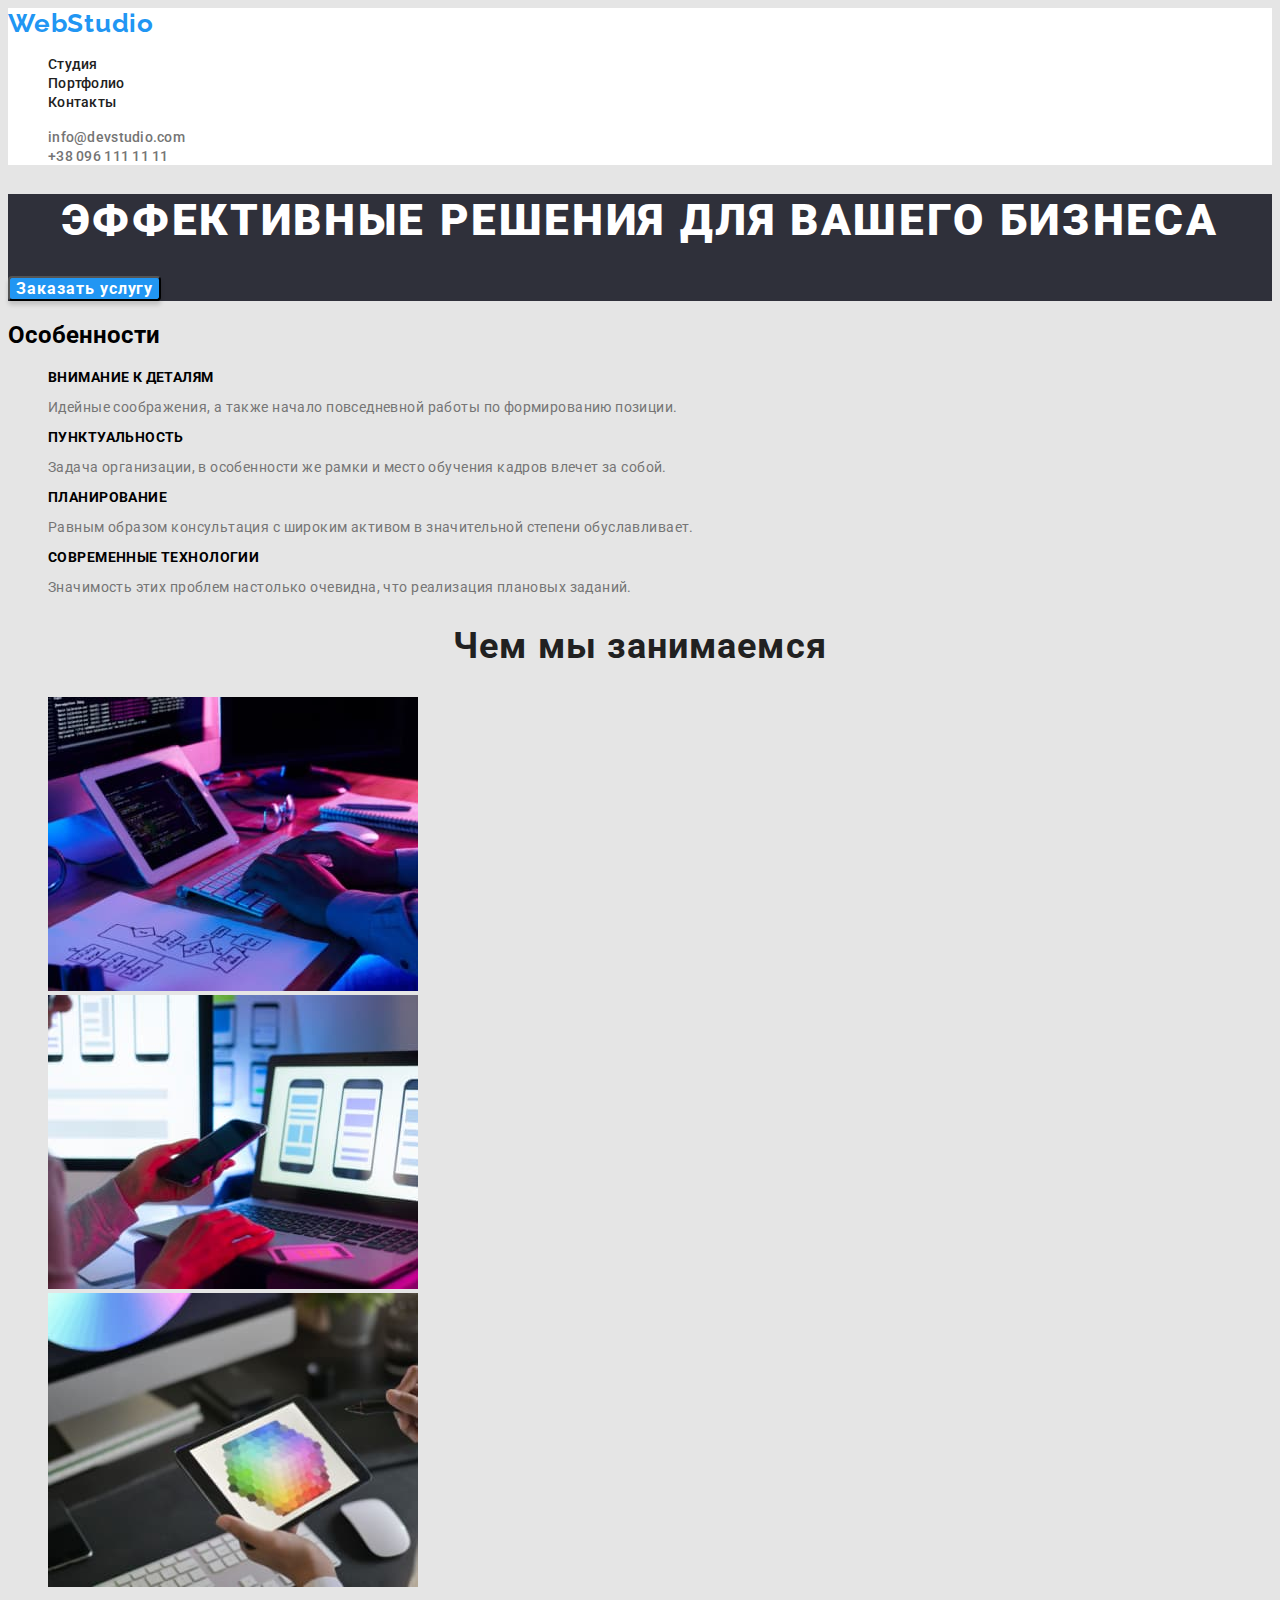
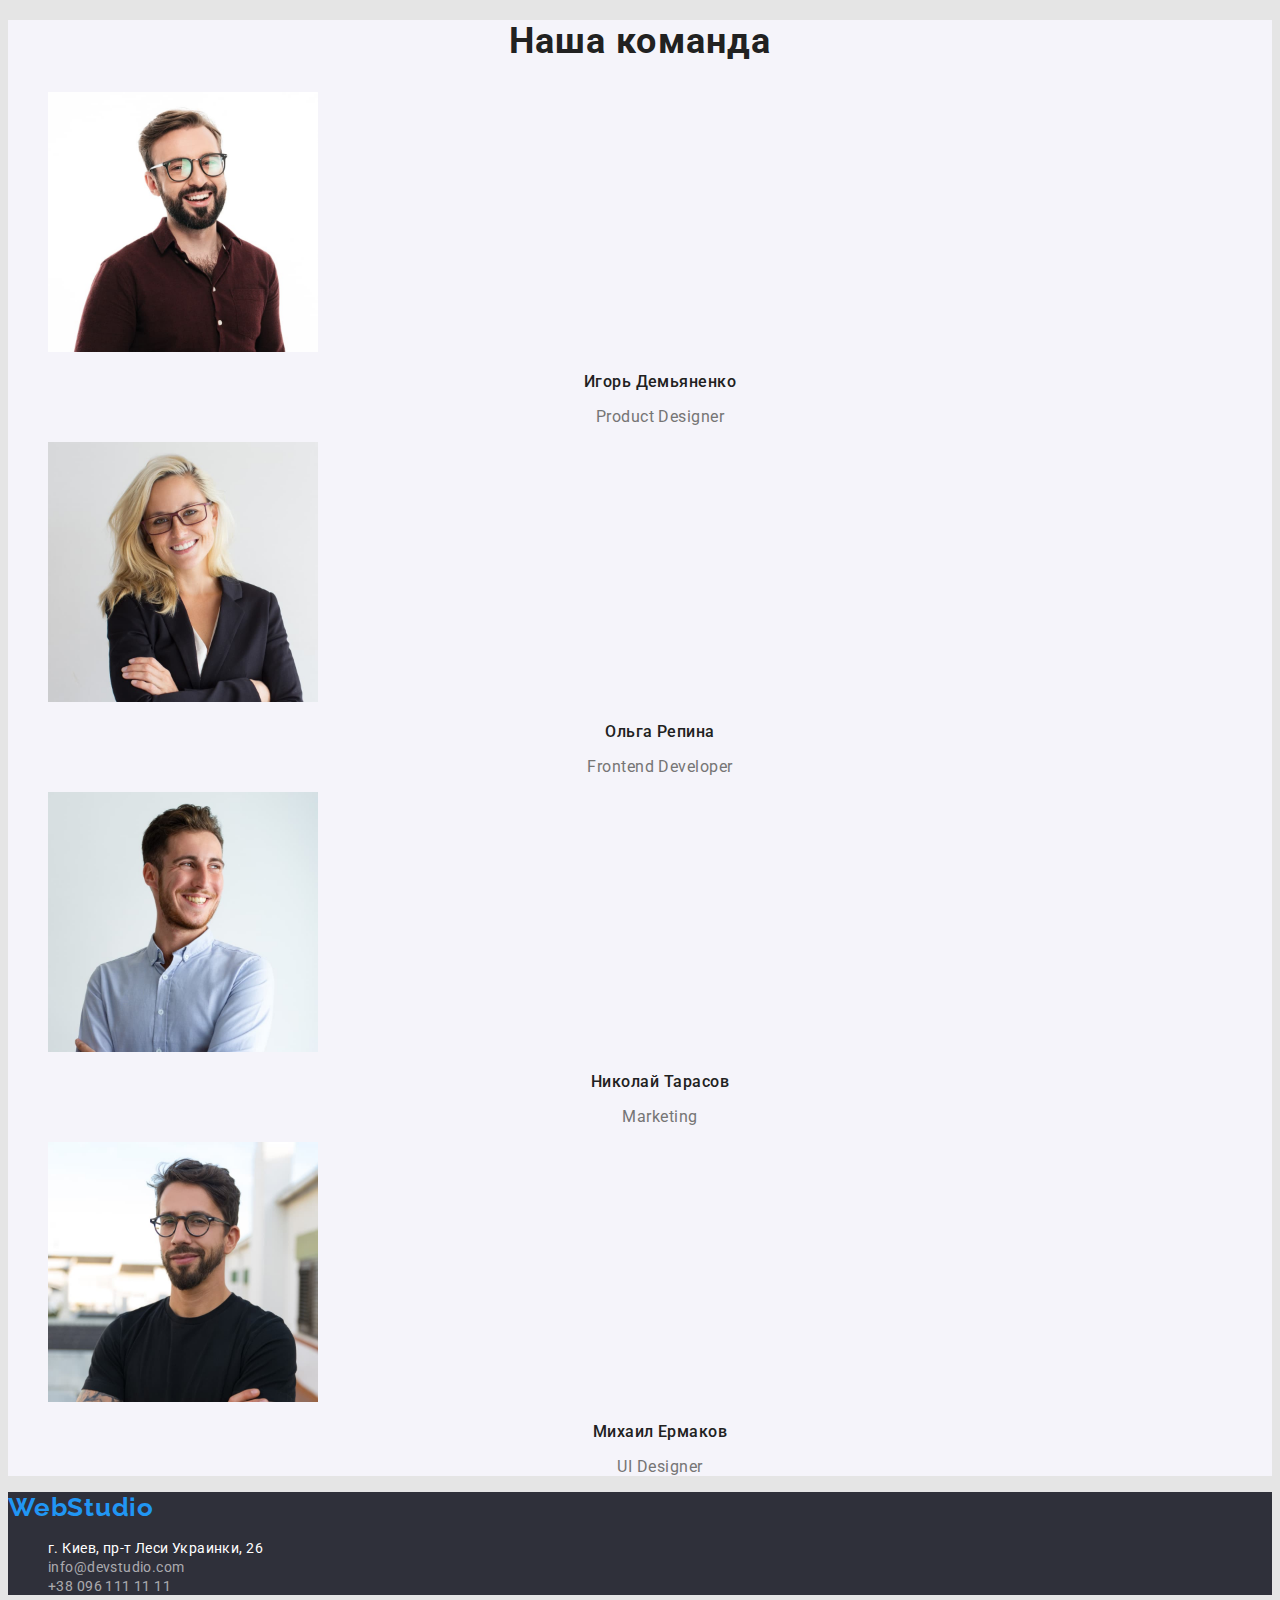
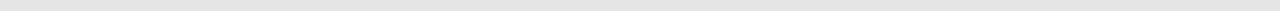
==== commit 76a63b04: "END CSS (hw-2) correct" ====
--- a/index.html
+++ b/index.html
@@ -54,15 +54,15 @@
             </li>
             <li class="pec-item">
                 <h3 class="pec-text">Пунктуальность</h3>
-                <p class="pec-bottom-text bottom-tex">Задача организации, в особенности же рамки и место обучения кадров влечет за собой.</p>
+                <p class="pec-bottom-text bottom-text">Задача организации, в особенности же рамки и место обучения кадров влечет за собой.</p>
             </li>
             <li class="pec-item">
                 <h3 class="pec-text">Планирование</h3>
-                <p class="pec-bottom-text botom-text">Равным образом консультация с широким активом в значительной степени обуславливает.</p>
+                <p class="pec-bottom-text bottom-text">Равным образом консультация с широким активом в значительной степени обуславливает.</p>
             </li>
             <li class="pec-item">
                 <h3 class="pec-text">Современные технологии</h3>
-                <p class="pec-bottom-text botom-text">Значимость этих проблем настолько очевидна, что реализация плановых заданий.</p>
+                <p class="pec-bottom-text bottom-text">Значимость этих проблем настолько очевидна, что реализация плановых заданий.</p>
             </li>
         </ul>
     </section>
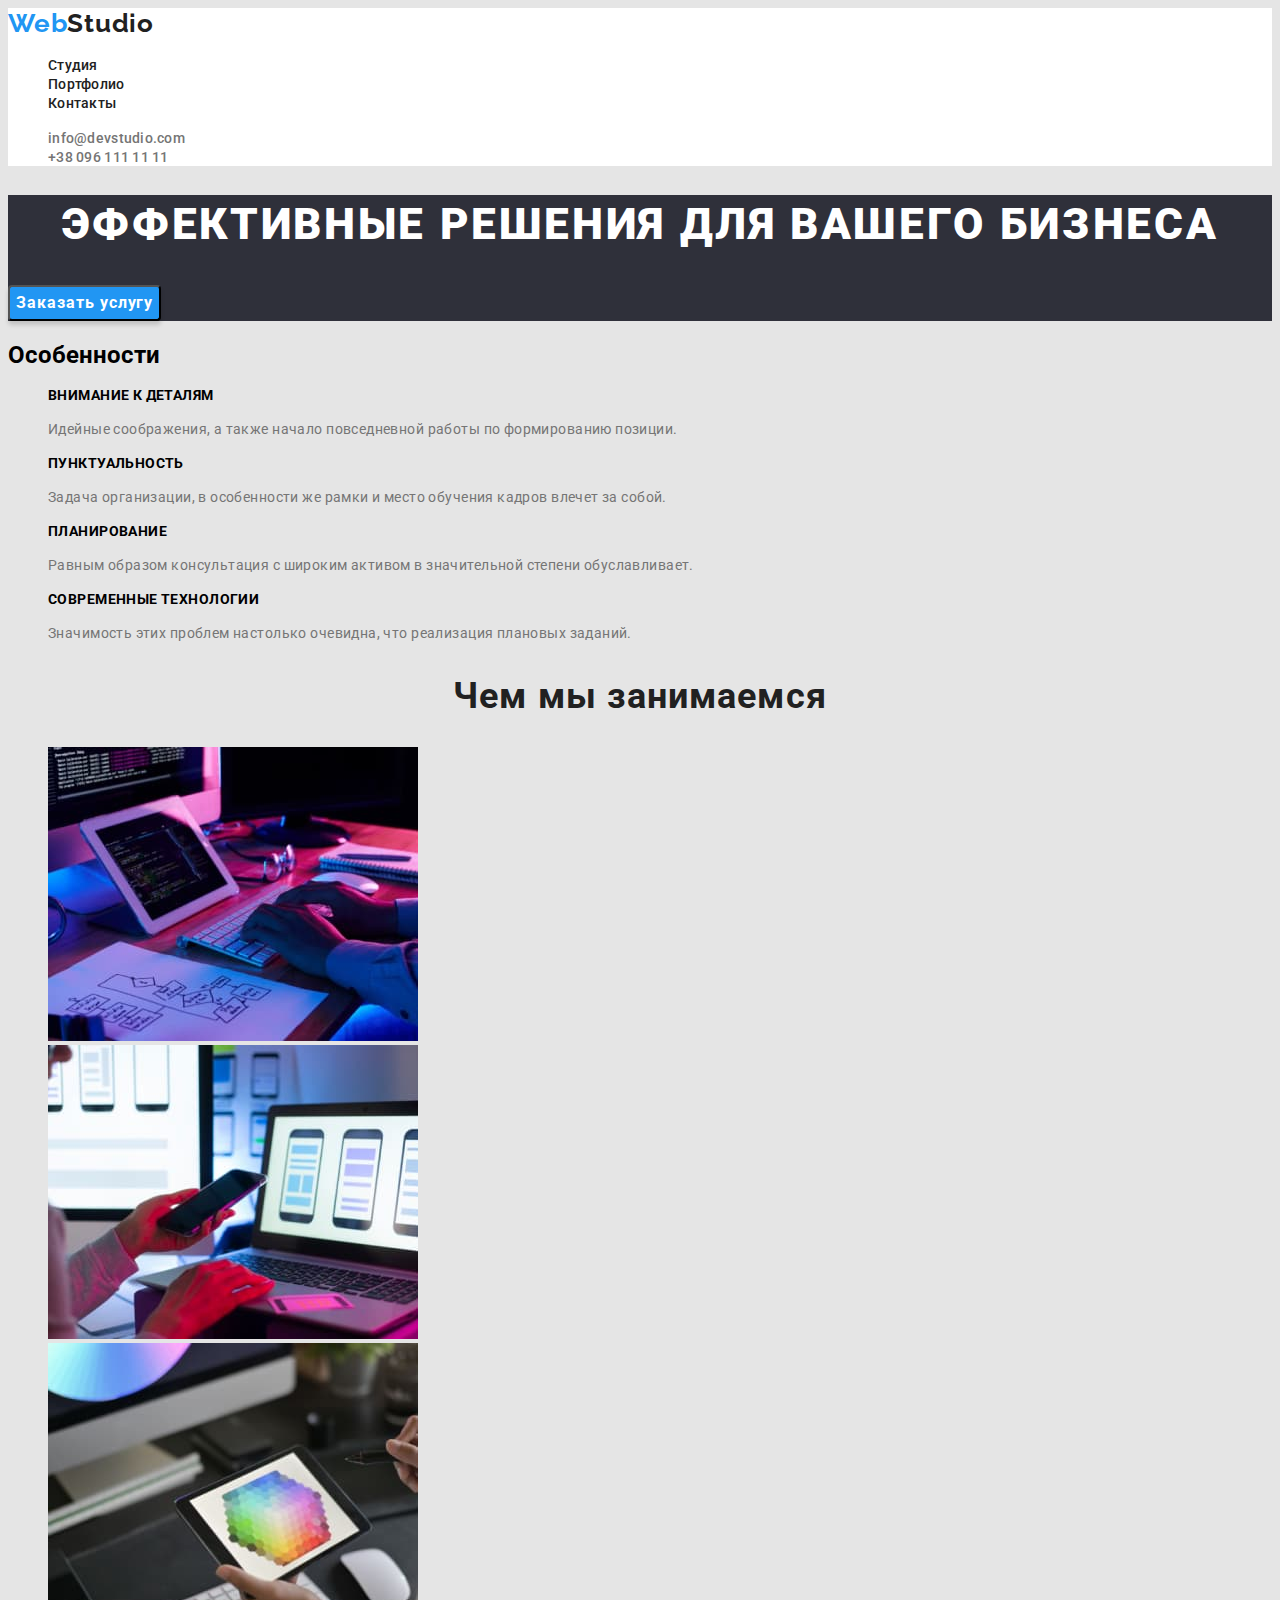
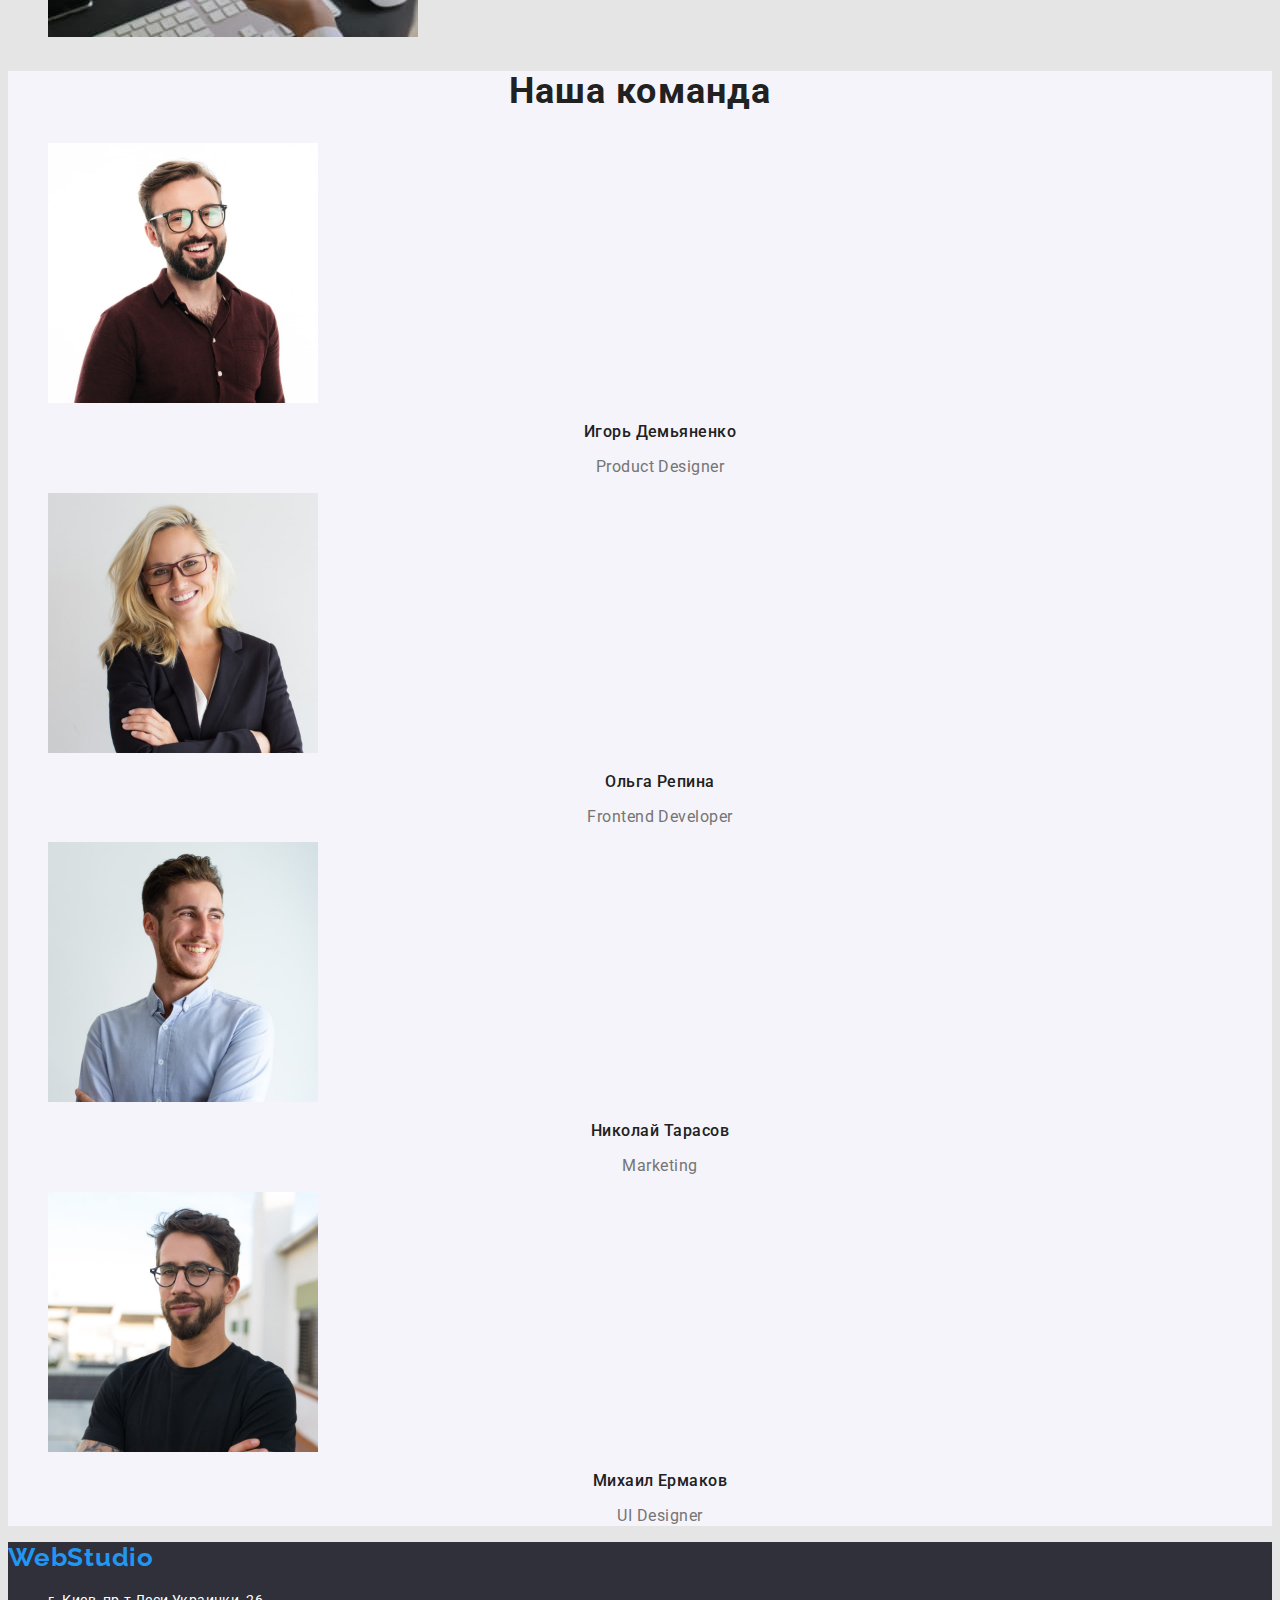
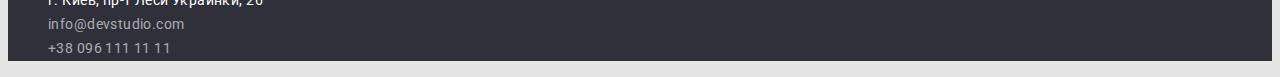
==== commit b67996b7: "END CSS (hw-2) correct mistakes" ====
--- a/index.html
+++ b/index.html
@@ -16,7 +16,7 @@
 <body>
     <header class="header">
         <nav class="header-nav">
-        <a href="" class="header-logo link" >WebStudio</a>
+        <a href="" class="header-logo link" >Web<span class="logo-accent">Studio</span></a>
         <ul class="header-list list">
             <li class="header-item">
                 <a href="" class="header-link link">Студия</a>
--- a/css/styles.css
+++ b/css/styles.css
@@ -19,7 +19,7 @@
 .title {
 font-weight: 700;
     font-size: 36px;
-    line-height: 1, 16;
+    line-height: 1.16;
     text-align: center;
     letter-spacing: 0.03em;
 
@@ -37,7 +37,7 @@
     font-family: inherit;
         font-weight: 500;
         font-size: 16px;
-        line-height: 1,62;
+        line-height: 1.62;
         text-align: center;
         letter-spacing: 0.03em;
         cursor: pointer;
@@ -52,16 +52,22 @@
     font-family: 'Raleway';
         font-weight: 700;
         font-size: 26px;
-        line-height: 1,19;   
+        line-height: 1.19;   
         letter-spacing: 0.03em;
 
         color: var(--accent-color);
 }
 
+
+
+.logo-accent {
+    color: #212121;
+}
+
 .header-link {
         font-weight: 500;
         font-size: 14px;
-        line-height: 1,14;
+        line-height: 1.14;
         letter-spacing: 0.02em;
     
         color: #212121;
@@ -71,7 +77,7 @@
 .header-mail {
         font-weight: 500;
         font-size: 14px;
-        line-height: 1,14;
+        line-height: 1.14;
         letter-spacing: 0.02em;
     
         color: #757575;
@@ -80,7 +86,7 @@
 .header-tel {
         font-weight: 500;
         font-size: 14px;
-        line-height: 1,14;
+        line-height: 1.14;
         letter-spacing: 0.02em;
     
         color: #757575;
@@ -107,7 +113,7 @@
 .hero-title {
         font-weight: 900;
         font-size: 44px;
-        line-height: 1,36;
+        line-height: 1.36;
         text-align: center;
         letter-spacing: 0.06em;
         text-transform: uppercase;
@@ -119,7 +125,7 @@
     font-family: inherit;
         font-weight: 700;
         font-size: 16px;
-        line-height: 1,87px;
+        line-height: 1.87;
         display: flex;
         align-items: center;
         text-align: center;
@@ -145,7 +151,7 @@
 .pec-text {
         font-weight: 700;
         font-size: 14px;
-        line-height: 1,14;
+        line-height: 1.14;
         letter-spacing: 0.03em;
         text-transform: uppercase;
     
@@ -154,7 +160,7 @@
 
 .pec-bottom-text {
         font-size: 14px;
-        line-height: 1,71;
+        line-height: 1.71;
 }
 
 /*-----------------WORK---------------*/
@@ -171,7 +177,7 @@
 .team-text {
         font-weight: 500;
         font-size: 16px;
-        line-height: 1,18;
+        line-height: 1.18;
         text-align: center;
         letter-spacing: 0.03em;
     
@@ -180,7 +186,7 @@
 
 .team-bottom-text {
         font-size: 16px;
-        line-height: 1,18;
+        line-height: 1.18;
         text-align: center;
 }
 
@@ -195,7 +201,7 @@
     font-family: 'Raleway';
         font-weight: 700;
         font-size: 26px;
-        line-height: 1,19;
+        line-height: 1.19;
         letter-spacing: 0.03em;
     
         color: var(--accent-color);
@@ -205,7 +211,7 @@
         font-weight: 400;
         font-style: normal;
         font-size: 14px;
-        line-height: 1,71;
+        line-height: 1.71;
         letter-spacing: 0.03em;
     
         color: #FFFFFF;
@@ -215,7 +221,7 @@
         font-weight: 400;
         font-style: normal;
         font-size: 14px;
-        line-height: 1,71;
+        line-height: 1.71;
         letter-spacing: 0.03em;
     
         color: rgba(255, 255, 255, 0.6);
@@ -225,7 +231,7 @@
         font-weight: 400;
         font-style: normal;
         font-size: 14px;
-        line-height: 1,71;
+        line-height: 1.71;
         letter-spacing: 0.03em;
     
         color: rgba(255, 255, 255, 0.6);
@@ -267,14 +273,14 @@
 
 .portfolio-bottom-text {
         font-size: 16px;
-        line-height: 1,87;
-}
-
-
-
-
-
-
-
-
-
+        line-height: 1.87;
+}
+
+
+
+
+
+
+
+
+
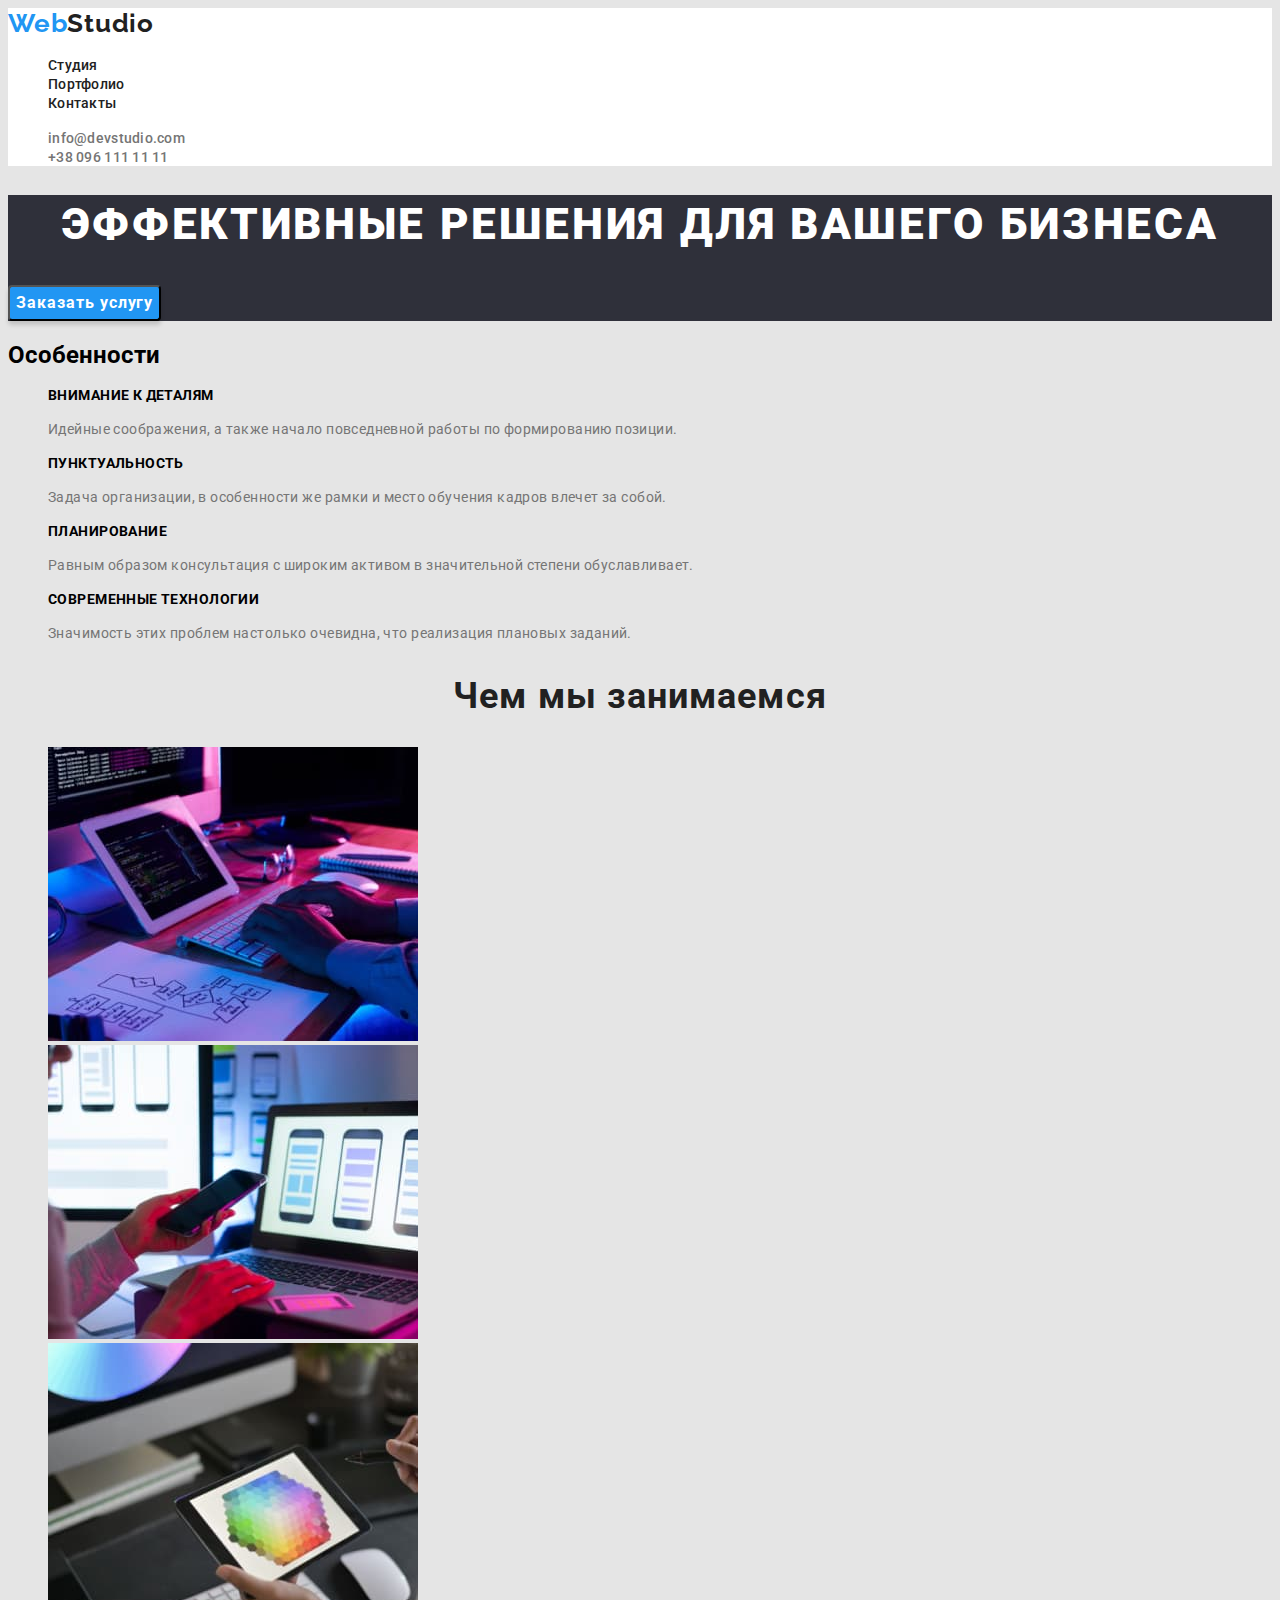
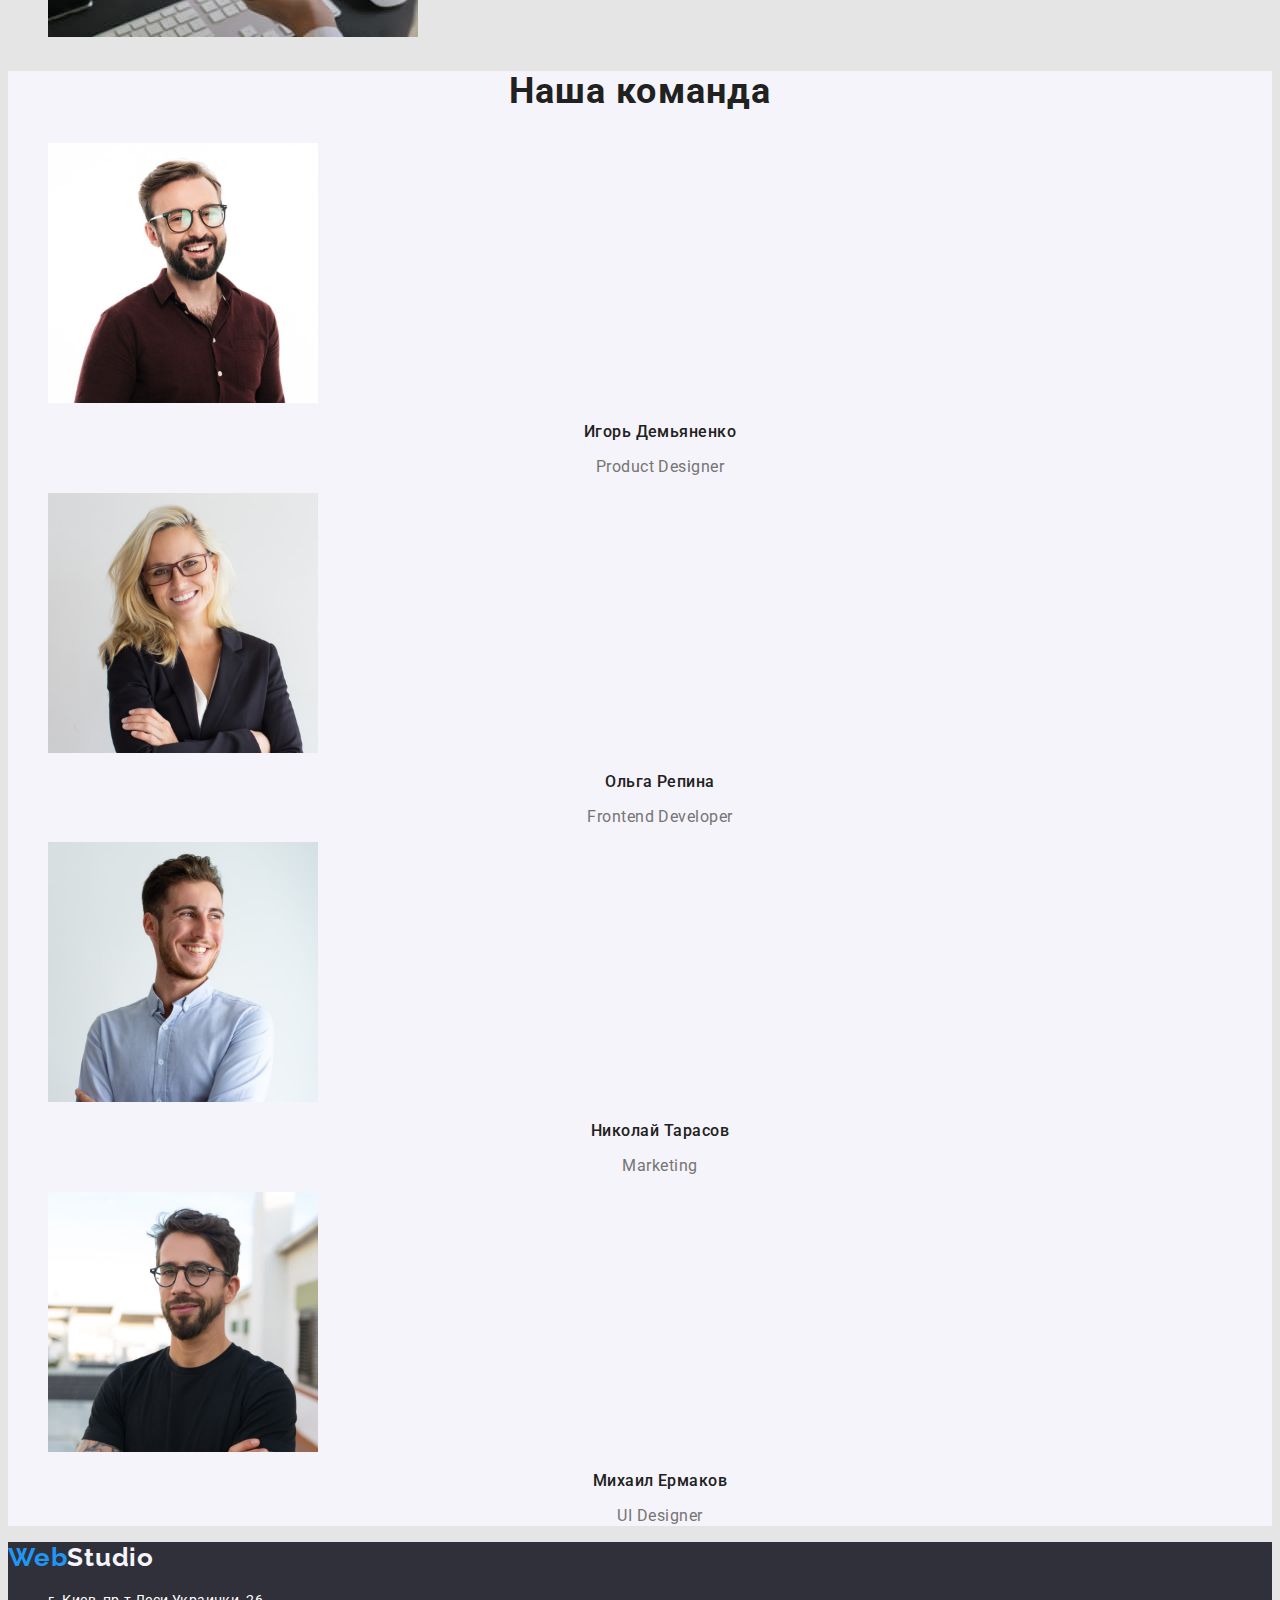
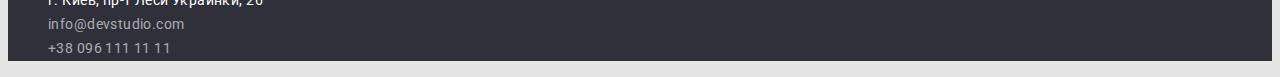
==== commit 1db063c4: "Correct Footer, Nav" ====
--- a/index.html
+++ b/index.html
@@ -6,8 +6,7 @@
     <meta name="viewport" content="width=device-width, initial-scale=1.0">
     <link rel="preconnect" href="https://fonts.googleapis.com">
     <link rel="preconnect" href="https://fonts.gstatic.com" crossorigin>
-    <link 
-       href="https://fonts.googleapis.com/css2?family=Raleway:wght@700&family=Roboto:wght@400;500;700;900&display=swap"
+    <link href="https://fonts.googleapis.com/css2?family=Raleway:wght@700&family=Roboto:wght@400;500;700;900&display=swap"
        rel="stylesheet"/>
     <title>Document</title>
     <link rel="stylesheet" href="./css/styles.css">
@@ -22,7 +21,7 @@
                 <a href="" class="header-link link">Студия</a>
             </li>
             <li class="header-item">
-                <a href="/portfolio.html" class="header-link link">Портфолио</a>
+                <a href="./portfolio.html" class="header-link link">Портфолио</a>
             </li>
             <li class="header-item">
                 <a href="" class="header-link link">Контакты</a>
@@ -107,7 +106,7 @@
     </section>
     </main>
     <footer class="footer">
-        <p><a href="" class="footer-logo link">WebStudio</a></p>
+        <p><a href="" class="footer-logo link">Web<span class="footer-logo-accent">Studio</span></a></p>
         <address>
             <ul class="footer-list list">
             <li><a href="https://goo.gl/maps/q3abTTobCWLt5fVt5" target="_blank" rel="noopener nofollow noreferrer" class="footer-adress link">г. Киев, пр-т Леси Украинки, 26</a></li>
--- a/css/styles.css
+++ b/css/styles.css
@@ -247,6 +247,11 @@
 
 .footer-tel:hover, .footer-tel:focus {
     color: var(--accent-color);
+
+}
+
+.footer-logo-accent {
+    color: #F5F4FA
 }
 /*-----------------PORTFOLIO---------------*/
 
